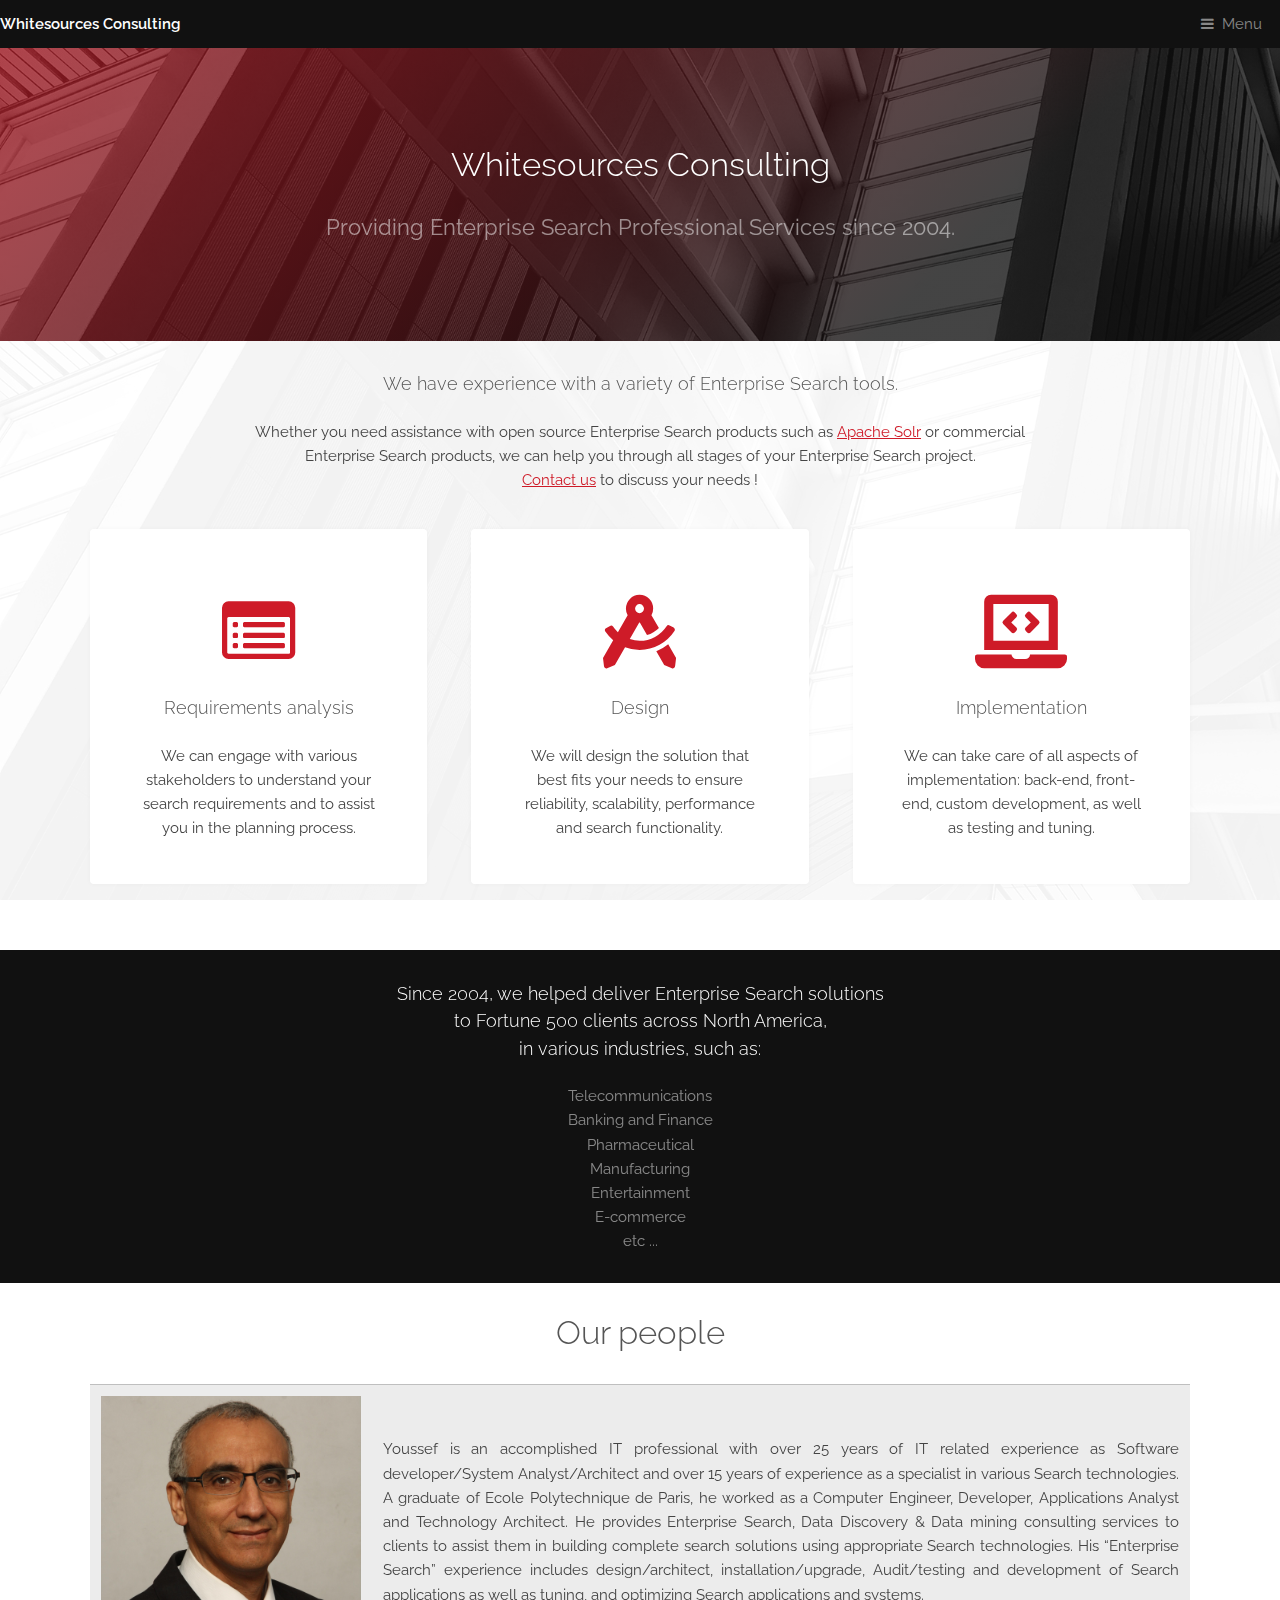
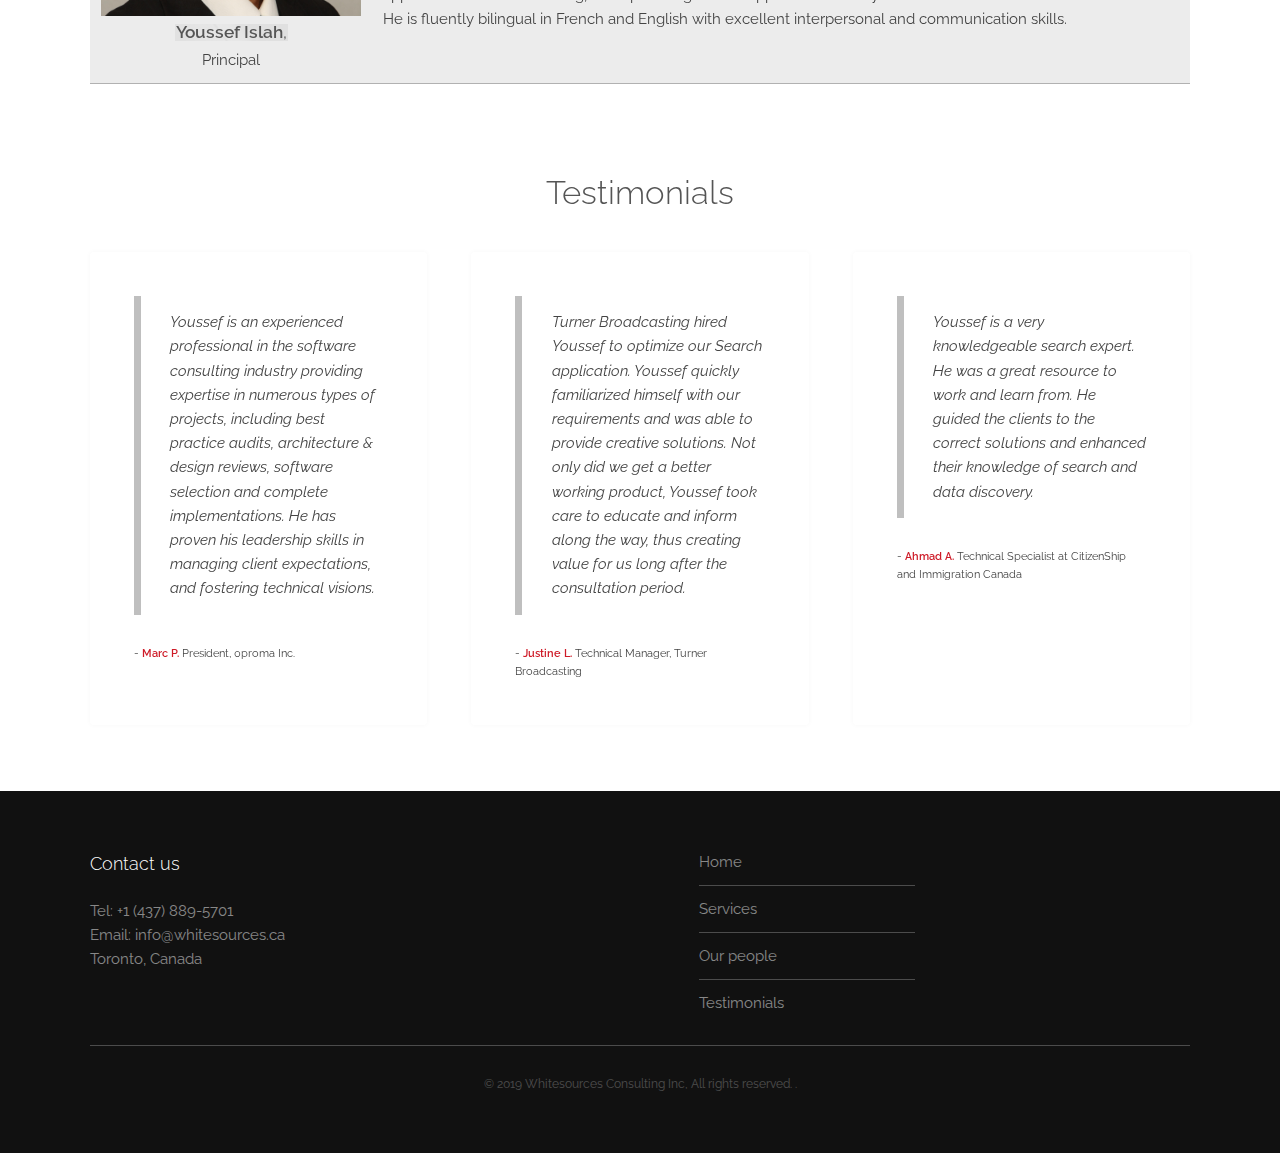
==== windex.html @ 55db1443 "logo" ====
<!DOCTYPE HTML>

<html>
	<head>
		<title>Whitesources Consulting</title>
		<meta charset="utf-8" />
		<meta name="viewport" content="width=device-width, initial-scale=1, user-scalable=no" />
		<meta name="description" content="Providing Enterprise Search Professional Services, Lucidworks Fusion consulting, Apache Solr" />
		<meta name="keywords" content=" Enterprise Search, Lucidworks Fusion, Fusion server, Fusion AI, Fusion Studio, Data ingestion, Machine learning, Entity extractions, Data discovery, Information retrieval, Content indexing, Content Classification" />
		<link rel="stylesheet" href="assets/css/main.css" />
		<link rel="stylesheet" href="https://cdnjs.cloudflare.com/ajax/libs/font-awesome/5.8.2/css/all.css">
	</head>
	<body class="is-preload">

		<!-- Header -->
			<header id="header">
				<a class="logo" href="index.html">Whitesources Consulting</a>
				
				<nav>
					<a href="#menu">Menu</a>
				</nav>
			</header>

		<!-- Nav -->
			<nav id="menu">
				<ul class="links">
					<li><a href="index.html">Home</a></li>
					<li><a href="#services">Services</a></li>
					<li><a href="#people">Our people</a></li>
					<li><a href="#testimonials">Testimonials</a></li>
					<li><a href="#contactus">Contact us</a></li>
				</ul>
			</nav>

		<!-- Banner -->
			<section id="banner">
				<div class="inner">
					<h2>Whitesources Consulting</h2>
					<p>Providing Enterprise Search Professional Services since 2004.</p>
				</div>
			</section>

		<!-- Highlights --><a id="services"></a>
			<section class="wrapper">
				<div class="inner">
					<header class="special">
						
						<h3>We have experience with a variety of Enterprise Search tools.</h3>
					
						<p>Whether you need assistance with open source Enterprise Search products such as <a href="https://lucene.apache.org/solr/">Apache Solr</a> or commercial Enterprise Search products, we can help you through all stages of your Enterprise Search project.</p>
						<p> <a href="#contactus">Contact us</a> to discuss your needs !</p>
					</header>
					<div class="highlights">
						<section>
							<div class="content">
								<header>
									<a href="#" class="icon fa-list-alt"><span class="label">Icon</span></a>
									<h3>Requirements analysis</h3>
								</header>
								<p>We can engage with various stakeholders to understand your search requirements and to assist you in the planning process.</p>
							</div>
						</section>
						<section>
							<div class="content">
								<header>
									<a href="#"  class="icon"><i class="fas fa-drafting-compass"></i><span class="label"></span></a>
									<h3>Design</h3>
								</header>
								<p>We will design the solution that best fits your needs to ensure reliability, scalability, performance and search functionality. </p>
							</div>
						</section>
						<section>
							<div class="content">
								<header>
									<a href="#" class="icon"><i class="fas fa-laptop-code"></i><span class="label"></span></a>
									<h3>Implementation</h3>
								</header>
								<p>We can take care of all aspects of implementation: back-end, front-end, custom development, as well as testing and tuning.</p>
							</div>
						</section>
						
					</div>
				</div>
			</section>

		<!-- CTA -->
			<section id="cta" class="wrapper">
				<div class="inner">
					<h3>Since 2004, we helped deliver Enterprise Search solutions <br>to Fortune 500 clients across North America, <br> in various industries, such as:</h3>
					<p>Telecommunications<br> Banking and Finance <br> Pharmaceutical<br>Manufacturing<br> Entertainment<br> E-commerce <br> etc ...</p>
					
				</div>
			</section>

		<!-- Testimonials --><a id="people"></a>
			<section class="wrapper">

					<div class="inner">
							
							<header class="special">						
								<h2>Our people</h2>
							</header>

						<section>
							<table><row><td>

							<div class="content" style="text-align:center;">
									<!--div class="image"-->
									<img src="images/people.png" width="260" height="220" alt="" />
									<!--/div-->
									<br><img src="images/last.png"/> <br>Principal
							</div></td><td>

						
							<div class="content" style="text-align:justify;">						
									Youssef is an accomplished IT professional with over 25 years of IT related experience as Software developer/System Analyst/Architect and over 15 years of experience as a specialist in various Search technologies.
A graduate of Ecole Polytechnique de Paris, he worked as a Computer Engineer, Developer, Applications Analyst and Technology Architect. He provides Enterprise Search, Data Discovery & Data mining consulting services to clients to assist them in building complete search solutions using appropriate Search technologies. His “Enterprise Search” experience includes design/architect, installation/upgrade, Audit/testing and development of Search applications as well as tuning, and optimizing Search applications and systems.<br>
He is fluently bilingual in French and English with excellent interpersonal and communication skills.</p>
							</div></td></row></table>
						</section>

						<!--section>
							<table><row><td >
							<div class="content" style="text-align:center;">
									<!--div class="image"-->
									<!--img src="images/jawad.jpeg" width="260" height="220" alt="" />
									<!--/div-->
									<!--br><b>Jawad Grar</b> <br>Senior Software Engineer
							</div></td><td >

							<div class="content" style="text-align:justify;">Jawad has more than 10 years experience as a software engineer. He is a Full Stack developer with expertise in frontend and backend development. He also has experience in  all phases of the Software Development and Maintenance Lifecycle, including requirements definition, systems analysis, design, prototyping, building proof of concept, system design, interface implementation, coding, testing, optimizing, document writing and maintenance. He graduated from Laval University with a bachelor in Computer engineering and he has a broad industry experience.<br>
He is fluently bilingual in French and English with excellent interpersonal and communication skills.
							</div></td></row></table>
						</section-->

					</div>
				</div>
			</section>

		<!-- Testimonials --><a id="testimonials"></a>
			<section  class="wrapper">
				<div class="inner">
					<header class="special">
						<h2>Testimonials</h2>
					</header>
					<div class="testimonials">

						<section>
							<div class="content">
								<blockquote>
									<p>Youssef is an experienced professional in the software consulting industry providing expertise in numerous types of projects, including best practice audits, architecture & design reviews, software selection and complete implementations. He has proven his leadership skills in managing client expectations, and fostering technical visions.</p>
								</blockquote>
								<div class="author">
								
									<p class="credit">- <strong>Marc P.</strong> <span>President, 0proma Inc.</span></p>
								</div>
							</div>
						</section>

						<section>
							<div class="content">
								<blockquote>
									<p>Turner Broadcasting hired Youssef to optimize our Search application. Youssef quickly familiarized himself with our requirements and was able to provide creative solutions. Not only did we get a better working product, Youssef took care to educate and inform along the way, thus creating value for us long after the consultation period.</p>
								</blockquote>
								<div class="author">

									<p class="credit">- <strong>Justine L.</strong> <span>Technical Manager, Turner Broadcasting</span></p>
								</div>
							</div>
						</section>

						<section>
							<div class="content">
								<blockquote>
									<p>Youssef is a very knowledgeable search expert. He was a great resource to work and learn from. He guided the clients to the correct solutions and enhanced their knowledge of search and data discovery.</p>
								</blockquote>
								<div class="author">
				
									<p class="credit">- <strong>Ahmad A.</strong> <span>Technical Specialist at CitizenShip and Immigration Canada</span></p>
								</div>
							</div>
						</section>
					</div>
				</div>
			</section>

		<!-- Footer --><a id="contactus"></a>
			<footer id="footer">
				<div class="inner">
					<div class="content">
						<section>
							<h3>Contact us</h3>
							<p>Tel: +1 (437) 889-5701</p>
							<p>Email: info@whitesources.ca</p>
							<p> Toronto, Canada </p>
						</section>
						<section>
							<ul class="alt">
								<li><a href="index.html">Home</a></li>
								<li><a href="#services">Services</a></li>
								<li><a href="#people">Our people</a></li>
								<li><a href="#testimonials">Testimonials</a></li>
							</ul>
						</section>

					</div>
					<div class="copyright">
						&copy; 2019 Whitesources Consulting Inc, All rights reserved.  </a>.
					</div>
				</div>
			</footer>

		<!-- Scripts -->
			<script src="assets/js/jquery.min.js"></script>
			<script src="assets/js/browser.min.js"></script>
			<script src="assets/js/breakpoints.min.js"></script>
			<script src="assets/js/util.js"></script>
			<script src="assets/js/main.js"></script>

	</body>
</html>
---- assets/css/main.css ----
@import url(font-awesome.min.css);
@import url("https://fonts.googleapis.com/css?family=Raleway:200,300,400,500,600");
/*
	Industrious by TEMPLATED
	templated.co @templatedco
	Released for free under the Creative Commons Attribution 3.0 license (templated.co/license)
*/
/* Basic */
@-ms-viewport {
  width: device-width; }
body {
  -ms-overflow-style: scrollbar; }

@media screen and (max-width: 480px) {
  html, body {
    min-width: 320px; } }
html {
  box-sizing: border-box; }

*, *:before, *:after {
  box-sizing: inherit; }

body {
  background: #ffffff; }
  body.is-preload *, body.is-preload *:before, body.is-preload *:after {
    -moz-animation: none !important;
    -webkit-animation: none !important;
    -ms-animation: none !important;
    animation: none !important;
    -moz-transition: none !important;
    -webkit-transition: none !important;
    -ms-transition: none !important;
    transition: none !important; }

html, body, div, span, applet, object,
iframe, h1, h2, h3, h4, h5, h6, p, blockquote,
pre, a, abbr, acronym, address, big, cite,
code, del, dfn, em, img, ins, kbd, q, s, samp,
small, strike, strong, sub, sup, tt, var, b,
u, i, center, dl, dt, dd, ol, ul, li, fieldset,
form, label, legend, table, caption, tbody,
tfoot, thead, tr, th, article, aside,
canvas, details, embed, figure, figcaption,
footer, header, hgroup, menu, nav, output, ruby,
section, summary, time, mark, audio, video {
  margin: 0;
  padding: 0;
  border: 0;
  font-size: 100%;
  font: inherit; }

article, aside, details, figcaption, figure,
footer, header, hgroup, menu, nav, section {
  display: block; }

body {
  line-height: 1; }

ol, ul {
  list-style: none; }

blockquote, q {
  quotes: none; }
  blockquote:before, blockquote:after, q:before, q:after {
    content: '';
    content: none; }

table {
  border-collapse: collapse;
  border-spacing: 0; }

body {
  -webkit-text-size-adjust: none; }

mark {
  background-color: transparent;
  color: inherit; }

input::-moz-focus-inner {
  border: 0;
  padding: 0; }

input, select, textarea {
  -moz-appearance: none;
  -webkit-appearance: none;
  -ms-appearance: none;
  appearance: none; }

/* Typography */
html {
  font-size: 13pt; }
  @media screen and (max-width: 1680px) {
    html {
      font-size: 11pt; } }
  @media screen and (max-width: 980px) {
    html {
      font-size: 12pt; } }
  @media screen and (max-width: 480px) {
    html {
      font-size: 11pt; } }

body {
  background-color: #ffffff;
  color: #444444; }

body, input, select, textarea {
  font-family: "Raleway", Arial, Helvetica, sans-serif;
  font-weight: 400;
  font-size: 1rem;
  line-height: 1.65; }

a {
  -moz-transition: color 0.2s ease-in-out;
  -webkit-transition: color 0.2s ease-in-out;
  -ms-transition: color 0.2s ease-in-out;
  transition: color 0.2s ease-in-out;
  text-decoration: underline; }
  a:hover {
    text-decoration: none; }

strong, b {
  font-weight: 600; }

em, i {
  font-style: italic; }

p {
  margin: 0 0 0 0; }

header.special {
  text-align: center;
  margin-bottom: 2rem; }
  header.special p {
    max-width: 75%;
    margin-left: auto;
    margin-right: auto; }

h1, h2, h3, h4, h5, h6 {
  font-weight: 300;
  line-height: 1.5;
  /* text-transform: uppercase;*/
  margin: 0 0 1.5rem 0; }
  h1 a, h2 a, h3 a, h4 a, h5 a, h6 a {
    color: inherit;
    text-decoration: none; }

h1 {
  font-size: 3rem;
  line-height: 1.2; }

h2 {
  font-size: 2.25rem;
  line-height: 1.3; }

h3 {
  font-size: 1.25rem; }

h4 {
  font-size: 1rem; }

h5 {
  font-size: 0.9rem; }

h6 {
  font-size: 0.7rem; }

@media screen and (max-width: 736px) {
  h1 {
    font-size: 2.75rem;
    line-height: 1.3; }

  h2 {
    font-size: 1.75rem;
    line-height: 1.5; }

  h3 {
    font-size: 1.25rem; } }
sub {
  font-size: 0.8rem;
  position: relative;
  top: 0.5rem; }

sup {
  font-size: 0.8rem;
  position: relative;
  top: -0.5rem; }

blockquote {
  border-left: solid 0.5rem;
  font-style: italic;
  margin: 0 0 2rem 0;
  padding: 1rem 0 1rem 2rem; }

code {
  border-radius: 4px;
  border: solid 1px;
  font-family: "Courier New", monospace;
  font-size: 0.9rem;
  margin: 0 0.25rem;
  padding: 0.25rem 0.65rem; }

pre {
  -webkit-overflow-scrolling: touch;
  font-family: "Courier New", monospace;
  font-size: 0.9rem;
  margin: 0 0 2rem 0; }
  pre code {
    display: block;
    line-height: 1.75;
    padding: 1rem 1.5rem;
    overflow-x: auto; }

hr {
  border: 0;
  border-bottom: solid 1px;
  margin: 2rem 0; }
  hr.major {
    margin: 4rem 0; }

input, select, textarea {
  color: #555555; }

a {
  color: #ce1b28; }

strong, b {
  color: #555555; }

h1, h2, h3, h4, h5, h6 {
  color: #555555; }

blockquote {
  border-left-color: rgba(0, 0, 0, 0.25); }

code {
  background: rgba(0, 0, 0, 0.075);
  border-color: rgba(0, 0, 0, 0.25); }

hr {
  border-bottom-color: rgba(0, 0, 0, 0.25); }

/* Inner */
.inner {
  margin: 0 auto;
  width: 75rem;
  max-width: calc(100% - 6rem); }
  @media screen and (max-width: 480px) {
    .inner {
      max-width: calc(100% - 3rem); } }

/* Button */
input[type="submit"],
input[type="reset"],
input[type="button"],
button,
.button {
  -moz-appearance: none;
  -webkit-appearance: none;
  -ms-appearance: none;
  appearance: none;
  -moz-transition: background-color 0.2s ease-in-out, box-shadow 0.2s ease-in-out, color 0.2s ease-in-out;
  -webkit-transition: background-color 0.2s ease-in-out, box-shadow 0.2s ease-in-out, color 0.2s ease-in-out;
  -ms-transition: background-color 0.2s ease-in-out, box-shadow 0.2s ease-in-out, color 0.2s ease-in-out;
  transition: background-color 0.2s ease-in-out, box-shadow 0.2s ease-in-out, color 0.2s ease-in-out;
  border: 0;
  border-radius: 4px;
  cursor: pointer;
  display: inline-block;
  font-weight: 600;
  height: 3.25rem;
  line-height: 3.25rem;
  padding: 0 1.75rem;
  text-align: center;
  text-decoration: none;
  white-space: nowrap; }
  input[type="submit"].small,
  input[type="reset"].small,
  input[type="button"].small,
  button.small,
  .button.small {
    font-size: 0.8rem;
    height: 2.4375rem;
    line-height: 2.4375rem;
    padding: 0 1.25rem; }
  input[type="submit"].large,
  input[type="reset"].large,
  input[type="button"].large,
  button.large,
  .button.large {
    font-size: 1.35rem;
    height: 4.0625rem;
    line-height: 4.0625rem;
    padding: 0 2rem; }
  input[type="submit"].wide,
  input[type="reset"].wide,
  input[type="button"].wide,
  button.wide,
  .button.wide {
    min-width: 13rem; }
  input[type="submit"].icon:before,
  input[type="reset"].icon:before,
  input[type="button"].icon:before,
  button.icon:before,
  .button.icon:before {
    margin-right: 0.5rem; }
  input[type="submit"].fit,
  input[type="reset"].fit,
  input[type="button"].fit,
  button.fit,
  .button.fit {
    width: 100%; }
  input[type="submit"].disabled, input[type="submit"]:disabled,
  input[type="reset"].disabled,
  input[type="reset"]:disabled,
  input[type="button"].disabled,
  input[type="button"]:disabled,
  button.disabled,
  button:disabled,
  .button.disabled,
  .button:disabled {
    pointer-events: none;
    opacity: 0.25; }

input[type="submit"],
input[type="reset"],
input[type="button"],
button,
.button {
  background-color: transparent;
  box-shadow: inset 0 0 0 1px #555555;
  color: #555555 !important; }
  input[type="submit"]:hover,
  input[type="reset"]:hover,
  input[type="button"]:hover,
  button:hover,
  .button:hover {
    box-shadow: inset 0 0 0 1px #ce1b28;
    color: #ce1b28 !important; }
    input[type="submit"]:hover:active,
    input[type="reset"]:hover:active,
    input[type="button"]:hover:active,
    button:hover:active,
    .button:hover:active {
      background-color: rgba(206, 27, 40, 0.25); }
  input[type="submit"].primary,
  input[type="reset"].primary,
  input[type="button"].primary,
  button.primary,
  .button.primary {
    box-shadow: none;
    background-color: #ce1b28;
    color: #ffffff !important; }
    input[type="submit"].primary:hover,
    input[type="reset"].primary:hover,
    input[type="button"].primary:hover,
    button.primary:hover,
    .button.primary:hover {
      background-color: #e2212f;
      box-shadow: none; }
      input[type="submit"].primary:hover:active,
      input[type="reset"].primary:hover:active,
      input[type="button"].primary:hover:active,
      button.primary:hover:active,
      .button.primary:hover:active {
        background-color: #b71824; }

/* Form */
form {
  margin: 0 0 2rem 0; }

input[type="text"],
input[type="password"],
input[type="email"],
input[type="tel"],
input[type="search"],
input[type="url"],
select,
textarea {
  -moz-appearance: none;
  -webkit-appearance: none;
  -ms-appearance: none;
  appearance: none;
  border-radius: 4px;
  border: none;
  border: solid 1px;
  color: inherit;
  display: block;
  outline: 0;
  padding: 0 1rem;
  text-decoration: none;
  width: 100%; }
  input[type="text"]:invalid,
  input[type="password"]:invalid,
  input[type="email"]:invalid,
  input[type="tel"]:invalid,
  input[type="search"]:invalid,
  input[type="url"]:invalid,
  select:invalid,
  textarea:invalid {
    box-shadow: none; }

label {
  display: block;
  font-size: 1rem;
  font-weight: 600;
  margin: 0 0 1rem 0; }

input[type="text"],
input[type="password"],
input[type="email"],
input[type="tel"],
input[type="search"],
input[type="url"] {
  height: 3.25rem; }

select {
  background-size: 1.25rem;
  background-repeat: no-repeat;
  background-position: calc(100% - 1rem) center;
  height: 3.25rem;
  padding-right: 3.25rem;
  text-overflow: ellipsis; }
  select:focus::-ms-value {
    background-color: transparent; }
  select::-ms-expand {
    display: none; }

textarea {
  padding: 0.75rem 1rem; }

input[type="checkbox"],
input[type="radio"] {
  -moz-appearance: none;
  -webkit-appearance: none;
  -ms-appearance: none;
  appearance: none;
  display: block;
  float: left;
  margin-right: -2rem;
  opacity: 0;
  width: 1rem;
  z-index: -1; }
  input[type="checkbox"] + label,
  input[type="radio"] + label {
    text-decoration: none;
    cursor: pointer;
    display: inline-block;
    font-size: 1rem;
    font-weight: 400;
    padding-left: 2.825rem;
    padding-right: 0.875rem;
    position: relative; }
    input[type="checkbox"] + label:before,
    input[type="radio"] + label:before {
      -moz-osx-font-smoothing: grayscale;
      -webkit-font-smoothing: antialiased;
      font-family: FontAwesome;
      font-style: normal;
      font-weight: normal;
      text-transform: none !important; }
    input[type="checkbox"] + label:before,
    input[type="radio"] + label:before {
      border-radius: 4px;
      border: solid 1px;
      content: '';
      display: inline-block;
      height: 1.95rem;
      left: 0;
      line-height: 1.86875rem;
      position: absolute;
      text-align: center;
      top: -0.1625rem;
      width: 1.95rem; }
  input[type="checkbox"]:checked + label:before,
  input[type="radio"]:checked + label:before {
    content: '\f00c'; }

input[type="checkbox"] + label:before {
  border-radius: 4px; }

input[type="radio"] + label:before {
  border-radius: 100%; }

::-webkit-input-placeholder {
  opacity: 1.0; }

:-moz-placeholder {
  opacity: 1.0; }

::-moz-placeholder {
  opacity: 1.0; }

:-ms-input-placeholder {
  opacity: 1.0; }

label {
  color: #555555; }

input[type="text"],
input[type="password"],
input[type="email"],
input[type="tel"],
input[type="search"],
input[type="url"],
select,
textarea {
  background-color: rgba(0, 0, 0, 0.075);
  border-color: rgba(0, 0, 0, 0.25); }
  input[type="text"]:focus,
  input[type="password"]:focus,
  input[type="email"]:focus,
  input[type="tel"]:focus,
  input[type="search"]:focus,
  input[type="url"]:focus,
  select:focus,
  textarea:focus {
    border-color: #ce1b28;
    box-shadow: 0 0 0 1px #ce1b28; }

select {
  background-image: url("data:image/svg+xml;charset=utf8,%3Csvg xmlns='http://www.w3.org/2000/svg' width='40' height='40' preserveAspectRatio='none' viewBox='0 0 40 40'%3E%3Cpath d='M9.4,12.3l10.4,10.4l10.4-10.4c0.2-0.2,0.5-0.4,0.9-0.4c0.3,0,0.6,0.1,0.9,0.4l3.3,3.3c0.2,0.2,0.4,0.5,0.4,0.9 c0,0.4-0.1,0.6-0.4,0.9L20.7,31.9c-0.2,0.2-0.5,0.4-0.9,0.4c-0.3,0-0.6-0.1-0.9-0.4L4.3,17.3c-0.2-0.2-0.4-0.5-0.4-0.9 c0-0.4,0.1-0.6,0.4-0.9l3.3-3.3c0.2-0.2,0.5-0.4,0.9-0.4S9.1,12.1,9.4,12.3z' fill='rgba(0, 0, 0, 0.25)' /%3E%3C/svg%3E"); }
  select option {
    color: #444444;
    background-color: #ffffff; }

input[type="checkbox"] + label,
input[type="radio"] + label {
  color: #444444; }
  input[type="checkbox"] + label:before,
  input[type="radio"] + label:before {
    background: rgba(0, 0, 0, 0.075);
    border-color: rgba(0, 0, 0, 0.25); }
input[type="checkbox"]:checked + label:before,
input[type="radio"]:checked + label:before {
  background-color: #ce1b28;
  border-color: #ce1b28;
  color: #ffffff; }
input[type="checkbox"]:focus + label:before,
input[type="radio"]:focus + label:before {
  border-color: #ce1b28;
  box-shadow: 0 0 0 1px #ce1b28; }

::-webkit-input-placeholder {
  color: #bbbbbb !important; }

:-moz-placeholder {
  color: #bbbbbb !important; }

::-moz-placeholder {
  color: #bbbbbb !important; }

:-ms-input-placeholder {
  color: #bbbbbb !important; }

/* List */
ol {
  list-style: decimal;
  margin: 0 0 2rem 0;
  padding-left: 1.25rem; }
  ol li {
    padding-left: 0.25rem; }

ul {
  list-style: disc;
  margin: 0 0 2rem 0;
  padding-left: 1rem; }
  ul li {
    padding-left: 0.325rem; }
  ul.plain {
    list-style: none;
    padding-left: 0; }
    ul.plain li {
      margin-bottom: 1rem; }
      ul.plain li .icon {
        border-radius: 4px;
        color: #ffffff;
        display: inline-block;
        margin-right: 1rem;
        text-align: center;
        width: 2rem;
        height: 2rem;
        line-height: 2rem;
        background: rgba(0, 0, 0, 0.5); }
  ul.alt {
    list-style: none;
    padding-left: 0; }
    ul.alt li {
      border-top: solid 1px;
      padding: 0.75rem 0; }
      ul.alt li:first-child {
        border-top: 0;
        padding-top: 0; }
      ul.alt li:last-child {
        padding-bottom: 0; }

dl {
  margin: 0 0 2rem 0; }
  dl dt {
    display: block;
    font-weight: 600;
    margin: 0 0 1rem 0; }
  dl dd {
    margin-left: 1.5rem; }

ul.alt li {
  border-top-color: rgba(0, 0, 0, 0.25); }

/* Table */
.table-wrapper {
  -webkit-overflow-scrolling: touch;
  overflow-x: auto; }

table {
  margin: 0 0 2rem 0;
  width: 100%; }
  table tbody tr {
    border: solid 1px;
    border-left: 0;
    border-right: 0; }
  table td {
    padding: 0.75rem 0.75rem; }
  table th {
    font-size: 0.9rem;
    font-weight: 600;
    padding: 0 0.75rem 0.75rem 0.75rem;
    text-align: left; }
  table thead {
    border-bottom: solid 2px; }
  table tfoot {
    border-top: solid 2px; }
  table.alt {
    border-collapse: separate; }
    table.alt tbody tr td {
      border: solid 1px;
      border-left-width: 0;
      border-top-width: 0; }
      table.alt tbody tr td:first-child {
        border-left-width: 1px; }
    table.alt tbody tr:first-child td {
      border-top-width: 1px; }
    table.alt thead {
      border-bottom: 0; }
    table.alt tfoot {
      border-top: 0; }

table tbody tr {
  border-color: rgba(0, 0, 0, 0.25); }
  table tbody tr:nth-child(2n + 1) {
    background-color: rgba(0, 0, 0, 0.075); }
table th {
  color: #555555; }
table thead {
  border-bottom-color: rgba(0, 0, 0, 0.25); }
table tfoot {
  border-top-color: rgba(0, 0, 0, 0.25); }
table.alt tbody tr td {
  border-color: rgba(0, 0, 0, 0.25); }

/* Highlights */
.highlights {
  width: 100%;
  margin: 2.5rem 0;
  display: -moz-flex;
  display: -webkit-flex;
  display: -ms-flex;
  display: flex;
  -moz-flex-wrap: wrap;
  -webkit-flex-wrap: wrap;
  -ms-flex-wrap: wrap;
  flex-wrap: wrap;
  -moz-align-items: -moz-stretch;
  -webkit-align-items: -webkit-stretch;
  -ms-align-items: -ms-stretch;
  align-items: stretch; }
  .highlights > * {
    -moz-flex-shrink: 1;
    -webkit-flex-shrink: 1;
    -ms-flex-shrink: 1;
    flex-shrink: 1;
    -moz-flex-grow: 0;
    -webkit-flex-grow: 0;
    -ms-flex-grow: 0;
    flex-grow: 0; }
  .highlights > * {
    width: 33.3333333333%; }
  .highlights > * {
    padding: 1.5rem;
    width: calc(33.3333333333% + 1rem); }
  .highlights > :nth-child(-n + 3) {
    padding-top: 0; }
  .highlights > :nth-last-child(-n + 3) {
    padding-bottom: 0; }
  .highlights > :nth-child(3n + 1) {
    padding-left: 0; }
  .highlights > :nth-child(3n) {
    padding-right: 0; }
  .highlights > :nth-child(3n + 1),
  .highlights > :nth-child(3n) {
    width: calc(33.3333333333% + -0.5rem); }
  .highlights .content {
    border-radius: 4px;
    height: 100%;
    padding: 3rem;
    text-align: center; }
    .highlights .content .icon {
      font-size: 5rem; }
  .highlights > div > :last-child {
    margin-bottom: 0; }
  @media screen and (max-width: 980px) {
    .highlights > * {
      width: 50%; }
    .highlights > * {
      padding: 1rem;
      width: calc(33.3333333333% + 0.6666666667rem); }
    .highlights > :nth-child(-n + 3) {
      padding-top: 1rem; }
    .highlights > :nth-last-child(-n + 3) {
      padding-bottom: 1rem; }
    .highlights > :nth-child(3n + 1) {
      padding-left: 1rem; }
    .highlights > :nth-child(3n) {
      padding-right: 1rem; }
    .highlights > :nth-child(3n + 1),
    .highlights > :nth-child(3n) {
      padding: 1rem;
      width: calc(50% + 1rem); }
    .highlights > * {
      padding: 1rem;
      width: calc(50% + 1rem); }
    .highlights > :nth-child(-n + 2) {
      padding-top: 0; }
    .highlights > :nth-last-child(-n + 2) {
      padding-bottom: 0; }
    .highlights > :nth-child(2n + 1) {
      padding-left: 0; }
    .highlights > :nth-child(2n) {
      padding-right: 0; }
    .highlights > :nth-child(2n + 1),
    .highlights > :nth-child(2n) {
      width: calc(50% + 0rem); }
    .highlights .content {
      padding: 2rem; } }
  @media screen and (max-width: 736px) {
    .highlights > * {
      width: 100%; }
    .highlights > * {
      padding: 1rem;
      width: calc(33.3333333333% + 0.6666666667rem); }
    .highlights > :nth-child(-n + 3) {
      padding-top: 1rem; }
    .highlights > :nth-last-child(-n + 3) {
      padding-bottom: 1rem; }
    .highlights > :nth-child(3n + 1) {
      padding-left: 1rem; }
    .highlights > :nth-child(3n) {
      padding-right: 1rem; }
    .highlights > :nth-child(3n + 1),
    .highlights > :nth-child(3n) {
      padding: 1rem;
      width: calc(100% + 2rem); }
    .highlights > * {
      padding: 1rem;
      width: calc(50% + 1rem); }
    .highlights > :nth-child(-n + 2) {
      padding-top: 1rem; }
    .highlights > :nth-last-child(-n + 2) {
      padding-bottom: 1rem; }
    .highlights > :nth-child(2n + 1) {
      padding-left: 1rem; }
    .highlights > :nth-child(2n) {
      padding-right: 1rem; }
    .highlights > :nth-child(2n + 1),
    .highlights > :nth-child(2n) {
      padding: 1rem;
      width: calc(100% + 2rem); }
    .highlights > * {
      padding: 1rem;
      width: calc(100% + 2rem); }
    .highlights > :nth-child(-n + 1) {
      padding-top: 0; }
    .highlights > :nth-last-child(-n + 1) {
      padding-bottom: 0; }
    .highlights > :nth-child(1n + 1) {
      padding-left: 0; }
    .highlights > :nth-child(1n) {
      padding-right: 0; }
    .highlights > :nth-child(1n + 1),
    .highlights > :nth-child(1n) {
      width: calc(100% + 1rem); } }

.highlights .content {
  background: #ffffff;
  box-shadow: 0px 0px 4px 1px rgba(0, 0, 0, 0.025); }

/* Testimonials */
.testimonials {
  margin: 2.5rem 0;
  width: 100%;
  display: -moz-flex;
  display: -webkit-flex;
  display: -ms-flex;
  display: flex;
  -moz-flex-wrap: wrap;
  -webkit-flex-wrap: wrap;
  -ms-flex-wrap: wrap;
  flex-wrap: wrap;
  -moz-align-items: -moz-stretch;
  -webkit-align-items: -webkit-stretch;
  -ms-align-items: -ms-stretch;
  align-items: stretch; }
  .testimonials > * {
    -moz-flex-shrink: 1;
    -webkit-flex-shrink: 1;
    -ms-flex-shrink: 1;
    flex-shrink: 1;
    -moz-flex-grow: 0;
    -webkit-flex-grow: 0;
    -ms-flex-grow: 0;
    flex-grow: 0; }
  .testimonials > * {
    width: 33.3333333333%; }
  .testimonials > * {
    padding: 1.5rem;
    width: calc(33.3333333333% + 1rem); }
  .testimonials > :nth-child(-n + 3) {
    padding-top: 0; }
  .testimonials > :nth-last-child(-n + 3) {
    padding-bottom: 0; }
  .testimonials > :nth-child(3n + 1) {
    padding-left: 0; }
  .testimonials > :nth-child(3n) {
    padding-right: 0; }
  .testimonials > :nth-child(3n + 1),
  .testimonials > :nth-child(3n) {
    width: calc(33.3333333333% + -0.5rem); }
  .testimonials .content {
    border-radius: 4px;
    height: 100%;
    padding: 3rem; }
    .testimonials .content .author {
      display: -moz-flex;
      display: -webkit-flex;
      display: -ms-flex;
      display: flex;
      -moz-align-items: center;
      -webkit-align-items: center;
      -ms-align-items: center;
      align-items: center; }
      .testimonials .content .author blockquote {
        margin: 0; }
      .testimonials .content .author .image {
        margin-right: 2rem;
        width: 20%; }
        .testimonials .content .author .image img {
          border-radius: 100%;
          max-width: 100%; }
    .testimonials .content .credit {
      font-size: 0.75rem; }
    .testimonials .content p:last-child {
      margin: 0; }
  .testimonials > div > :last-child {
    margin-bottom: 0; }
  @media screen and (max-width: 980px) {
    .testimonials > * {
      width: 50%; }
    .testimonials > * {
      padding: 1rem;
      width: calc(33.3333333333% + 0.6666666667rem); }
    .testimonials > :nth-child(-n + 3) {
      padding-top: 1rem; }
    .testimonials > :nth-last-child(-n + 3) {
      padding-bottom: 1rem; }
    .testimonials > :nth-child(3n + 1) {
      padding-left: 1rem; }
    .testimonials > :nth-child(3n) {
      padding-right: 1rem; }
    .testimonials > :nth-child(3n + 1),
    .testimonials > :nth-child(3n) {
      padding: 1rem;
      width: calc(50% + 1rem); }
    .testimonials > * {
      padding: 1rem;
      width: calc(50% + 1rem); }
    .testimonials > :nth-child(-n + 2) {
      padding-top: 0; }
    .testimonials > :nth-last-child(-n + 2) {
      padding-bottom: 0; }
    .testimonials > :nth-child(2n + 1) {
      padding-left: 0; }
    .testimonials > :nth-child(2n) {
      padding-right: 0; }
    .testimonials > :nth-child(2n + 1),
    .testimonials > :nth-child(2n) {
      width: calc(50% + 0rem); }
    .testimonials .content {
      padding: 2rem; } }
  @media screen and (max-width: 736px) {
    .testimonials > * {
      width: 100%; }
    .testimonials > * {
      padding: 1rem;
      width: calc(33.3333333333% + 0.6666666667rem); }
    .testimonials > :nth-child(-n + 3) {
      padding-top: 1rem; }
    .testimonials > :nth-last-child(-n + 3) {
      padding-bottom: 1rem; }
    .testimonials > :nth-child(3n + 1) {
      padding-left: 1rem; }
    .testimonials > :nth-child(3n) {
      padding-right: 1rem; }
    .testimonials > :nth-child(3n + 1),
    .testimonials > :nth-child(3n) {
      padding: 1rem;
      width: calc(100% + 2rem); }
    .testimonials > * {
      padding: 1rem;
      width: calc(50% + 1rem); }
    .testimonials > :nth-child(-n + 2) {
      padding-top: 1rem; }
    .testimonials > :nth-last-child(-n + 2) {
      padding-bottom: 1rem; }
    .testimonials > :nth-child(2n + 1) {
      padding-left: 1rem; }
    .testimonials > :nth-child(2n) {
      padding-right: 1rem; }
    .testimonials > :nth-child(2n + 1),
    .testimonials > :nth-child(2n) {
      padding: 1rem;
      width: calc(100% + 2rem); }
    .testimonials > * {
      padding: 1rem;
      width: calc(100% + 2rem); }
    .testimonials > :nth-child(-n + 1) {
      padding-top: 0; }
    .testimonials > :nth-last-child(-n + 1) {
      padding-bottom: 0; }
    .testimonials > :nth-child(1n + 1) {
      padding-left: 0; }
    .testimonials > :nth-child(1n) {
      padding-right: 0; }
    .testimonials > :nth-child(1n + 1),
    .testimonials > :nth-child(1n) {
      width: calc(100% + 1rem); } }

.testimonials .content {
  background: #ffffff;
  box-shadow: 0px 0px 4px 1px rgba(0, 0, 0, 0.025); }
  .testimonials .content .credit strong {
    color: #ce1b28; }

/* Actions */
ul.actions {
  display: -moz-flex;
  display: -webkit-flex;
  display: -ms-flex;
  display: flex;
  cursor: default;
  list-style: none;
  margin-left: -1rem;
  padding-left: 0; }
  ul.actions li {
    padding: 0 0 0 1rem;
    vertical-align: middle; }
  ul.actions.special {
    -moz-justify-content: center;
    -webkit-justify-content: center;
    -ms-justify-content: center;
    justify-content: center;
    width: calc(100% + 1rem); }
  ul.actions.stacked {
    -moz-flex-direction: column;
    -webkit-flex-direction: column;
    -ms-flex-direction: column;
    flex-direction: column;
    margin-left: 0; }
    ul.actions.stacked li {
      padding: 1.3rem 0 0 0; }
      ul.actions.stacked li:first-child {
        padding-top: 0; }
  ul.actions.fit {
    width: calc(100% + 1rem); }
    ul.actions.fit li {
      -moz-flex-grow: 1;
      -webkit-flex-grow: 1;
      -ms-flex-grow: 1;
      flex-grow: 1;
      -moz-flex-shrink: 1;
      -webkit-flex-shrink: 1;
      -ms-flex-shrink: 1;
      flex-shrink: 1;
      width: 100%; }
      ul.actions.fit li > * {
        width: 100%; }
    ul.actions.fit.stacked {
      width: 100%; }
  @media screen and (max-width: 480px) {
    ul.actions:not(.fixed) {
      -moz-flex-direction: column;
      -webkit-flex-direction: column;
      -ms-flex-direction: column;
      flex-direction: column;
      margin-left: 0;
      width: 100% !important; }
      ul.actions:not(.fixed) li {
        -moz-flex-grow: 1;
        -webkit-flex-grow: 1;
        -ms-flex-grow: 1;
        flex-grow: 1;
        -moz-flex-shrink: 1;
        -webkit-flex-shrink: 1;
        -ms-flex-shrink: 1;
        flex-shrink: 1;
        padding: 1rem 0 0 0;
        text-align: center;
        width: 100%; }
        ul.actions:not(.fixed) li > * {
          width: 100%; }
        ul.actions:not(.fixed) li:first-child {
          padding-top: 0; }
        ul.actions:not(.fixed) li input[type="submit"],
        ul.actions:not(.fixed) li input[type="reset"],
        ul.actions:not(.fixed) li input[type="button"],
        ul.actions:not(.fixed) li button,
        ul.actions:not(.fixed) li .button {
          width: 100%; }
          ul.actions:not(.fixed) li input[type="submit"].icon:before,
          ul.actions:not(.fixed) li input[type="reset"].icon:before,
          ul.actions:not(.fixed) li input[type="button"].icon:before,
          ul.actions:not(.fixed) li button.icon:before,
          ul.actions:not(.fixed) li .button.icon:before {
            margin-left: -0.5rem; } }

/* Grid */
.row {
  display: flex;
  flex-wrap: wrap;
  box-sizing: border-box; }
  .row > * {
    box-sizing: border-box; }
  .row.gtr-uniform > * > :last-child {
    margin-bottom: 0; }

.row > .imp {
  order: -1; }
.row > .col-1 {
  width: 8.3333333333%; }
.row > .off-1 {
  margin-left: 8.3333333333%; }
.row > .col-2 {
  width: 16.6666666667%; }
.row > .off-2 {
  margin-left: 16.6666666667%; }
.row > .col-3 {
  width: 25%; }
.row > .off-3 {
  margin-left: 25%; }
.row > .col-4 {
  width: 33.3333333333%; }
.row > .off-4 {
  margin-left: 33.3333333333%; }
.row > .col-5 {
  width: 41.6666666667%; }
.row > .off-5 {
  margin-left: 41.6666666667%; }
.row > .col-6 {
  width: 50%; }
.row > .off-6 {
  margin-left: 50%; }
.row > .col-7 {
  width: 58.3333333333%; }
.row > .off-7 {
  margin-left: 58.3333333333%; }
.row > .col-8 {
  width: 66.6666666667%; }
.row > .off-8 {
  margin-left: 66.6666666667%; }
.row > .col-9 {
  width: 75%; }
.row > .off-9 {
  margin-left: 75%; }
.row > .col-10 {
  width: 83.3333333333%; }
.row > .off-10 {
  margin-left: 83.3333333333%; }
.row > .col-11 {
  width: 91.6666666667%; }
.row > .off-11 {
  margin-left: 91.6666666667%; }
.row > .col-12 {
  width: 100%; }
.row > .off-12 {
  margin-left: 100%; }
.row.gtr-0 {
  margin-top: 0;
  margin-left: 0rem; }
  .row.gtr-0 > * {
    padding: 0 0 0 0rem; }
  .row.gtr-0.gtr-uniform {
    margin-top: 0rem; }
    .row.gtr-0.gtr-uniform > * {
      padding-top: 0rem; }
.row.gtr-25 {
  margin-top: 0;
  margin-left: -0.75rem; }
  .row.gtr-25 > * {
    padding: 0 0 0 0.75rem; }
  .row.gtr-25.gtr-uniform {
    margin-top: -0.75rem; }
    .row.gtr-25.gtr-uniform > * {
      padding-top: 0.75rem; }
.row.gtr-50 {
  margin-top: 0;
  margin-left: -1.5rem; }
  .row.gtr-50 > * {
    padding: 0 0 0 1.5rem; }
  .row.gtr-50.gtr-uniform {
    margin-top: -1.5rem; }
    .row.gtr-50.gtr-uniform > * {
      padding-top: 1.5rem; }
.row {
  margin-top: 0;
  margin-left: -3rem; }
  .row > * {
    padding: 0 0 0 3rem; }
  .row.gtr-uniform {
    margin-top: -3rem; }
    .row.gtr-uniform > * {
      padding-top: 3rem; }
.row.gtr-150 {
  margin-top: 0;
  margin-left: -4.5rem; }
  .row.gtr-150 > * {
    padding: 0 0 0 4.5rem; }
  .row.gtr-150.gtr-uniform {
    margin-top: -4.5rem; }
    .row.gtr-150.gtr-uniform > * {
      padding-top: 4.5rem; }
.row.gtr-200 {
  margin-top: 0;
  margin-left: -6rem; }
  .row.gtr-200 > * {
    padding: 0 0 0 6rem; }
  .row.gtr-200.gtr-uniform {
    margin-top: -6rem; }
    .row.gtr-200.gtr-uniform > * {
      padding-top: 6rem; }

@media screen and (max-width: 1680px) {
  .row {
    display: flex;
    flex-wrap: wrap;
    box-sizing: border-box; }
    .row > * {
      box-sizing: border-box; }
    .row.gtr-uniform > * > :last-child {
      margin-bottom: 0; }

  .row > .imp-xlarge {
    order: -1; }
  .row > .col-1-xlarge {
    width: 8.3333333333%; }
  .row > .off-1-xlarge {
    margin-left: 8.3333333333%; }
  .row > .col-2-xlarge {
    width: 16.6666666667%; }
  .row > .off-2-xlarge {
    margin-left: 16.6666666667%; }
  .row > .col-3-xlarge {
    width: 25%; }
  .row > .off-3-xlarge {
    margin-left: 25%; }
  .row > .col-4-xlarge {
    width: 33.3333333333%; }
  .row > .off-4-xlarge {
    margin-left: 33.3333333333%; }
  .row > .col-5-xlarge {
    width: 41.6666666667%; }
  .row > .off-5-xlarge {
    margin-left: 41.6666666667%; }
  .row > .col-6-xlarge {
    width: 50%; }
  .row > .off-6-xlarge {
    margin-left: 50%; }
  .row > .col-7-xlarge {
    width: 58.3333333333%; }
  .row > .off-7-xlarge {
    margin-left: 58.3333333333%; }
  .row > .col-8-xlarge {
    width: 66.6666666667%; }
  .row > .off-8-xlarge {
    margin-left: 66.6666666667%; }
  .row > .col-9-xlarge {
    width: 75%; }
  .row > .off-9-xlarge {
    margin-left: 75%; }
  .row > .col-10-xlarge {
    width: 83.3333333333%; }
  .row > .off-10-xlarge {
    margin-left: 83.3333333333%; }
  .row > .col-11-xlarge {
    width: 91.6666666667%; }
  .row > .off-11-xlarge {
    margin-left: 91.6666666667%; }
  .row > .col-12-xlarge {
    width: 100%; }
  .row > .off-12-xlarge {
    margin-left: 100%; }
  .row.gtr-0 {
    margin-top: 0;
    margin-left: 0rem; }
    .row.gtr-0 > * {
      padding: 0 0 0 0rem; }
    .row.gtr-0.gtr-uniform {
      margin-top: 0rem; }
      .row.gtr-0.gtr-uniform > * {
        padding-top: 0rem; }
  .row.gtr-25 {
    margin-top: 0;
    margin-left: -0.75rem; }
    .row.gtr-25 > * {
      padding: 0 0 0 0.75rem; }
    .row.gtr-25.gtr-uniform {
      margin-top: -0.75rem; }
      .row.gtr-25.gtr-uniform > * {
        padding-top: 0.75rem; }
  .row.gtr-50 {
    margin-top: 0;
    margin-left: -1.5rem; }
    .row.gtr-50 > * {
      padding: 0 0 0 1.5rem; }
    .row.gtr-50.gtr-uniform {
      margin-top: -1.5rem; }
      .row.gtr-50.gtr-uniform > * {
        padding-top: 1.5rem; }
  .row {
    margin-top: 0;
    margin-left: -3rem; }
    .row > * {
      padding: 0 0 0 3rem; }
    .row.gtr-uniform {
      margin-top: -3rem; }
      .row.gtr-uniform > * {
        padding-top: 3rem; }
  .row.gtr-150 {
    margin-top: 0;
    margin-left: -4.5rem; }
    .row.gtr-150 > * {
      padding: 0 0 0 4.5rem; }
    .row.gtr-150.gtr-uniform {
      margin-top: -4.5rem; }
      .row.gtr-150.gtr-uniform > * {
        padding-top: 4.5rem; }
  .row.gtr-200 {
    margin-top: 0;
    margin-left: -6rem; }
    .row.gtr-200 > * {
      padding: 0 0 0 6rem; }
    .row.gtr-200.gtr-uniform {
      margin-top: -6rem; }
      .row.gtr-200.gtr-uniform > * {
        padding-top: 6rem; } }
@media screen and (max-width: 1280px) {
  .row {
    display: flex;
    flex-wrap: wrap;
    box-sizing: border-box; }
    .row > * {
      box-sizing: border-box; }
    .row.gtr-uniform > * > :last-child {
      margin-bottom: 0; }

  .row > .imp-large {
    order: -1; }
  .row > .col-1-large {
    width: 8.3333333333%; }
  .row > .off-1-large {
    margin-left: 8.3333333333%; }
  .row > .col-2-large {
    width: 16.6666666667%; }
  .row > .off-2-large {
    margin-left: 16.6666666667%; }
  .row > .col-3-large {
    width: 25%; }
  .row > .off-3-large {
    margin-left: 25%; }
  .row > .col-4-large {
    width: 33.3333333333%; }
  .row > .off-4-large {
    margin-left: 33.3333333333%; }
  .row > .col-5-large {
    width: 41.6666666667%; }
  .row > .off-5-large {
    margin-left: 41.6666666667%; }
  .row > .col-6-large {
    width: 50%; }
  .row > .off-6-large {
    margin-left: 50%; }
  .row > .col-7-large {
    width: 58.3333333333%; }
  .row > .off-7-large {
    margin-left: 58.3333333333%; }
  .row > .col-8-large {
    width: 66.6666666667%; }
  .row > .off-8-large {
    margin-left: 66.6666666667%; }
  .row > .col-9-large {
    width: 75%; }
  .row > .off-9-large {
    margin-left: 75%; }
  .row > .col-10-large {
    width: 83.3333333333%; }
  .row > .off-10-large {
    margin-left: 83.3333333333%; }
  .row > .col-11-large {
    width: 91.6666666667%; }
  .row > .off-11-large {
    margin-left: 91.6666666667%; }
  .row > .col-12-large {
    width: 100%; }
  .row > .off-12-large {
    margin-left: 100%; }
  .row.gtr-0 {
    margin-top: 0;
    margin-left: 0rem; }
    .row.gtr-0 > * {
      padding: 0 0 0 0rem; }
    .row.gtr-0.gtr-uniform {
      margin-top: 0rem; }
      .row.gtr-0.gtr-uniform > * {
        padding-top: 0rem; }
  .row.gtr-25 {
    margin-top: 0;
    margin-left: -0.375rem; }
    .row.gtr-25 > * {
      padding: 0 0 0 0.375rem; }
    .row.gtr-25.gtr-uniform {
      margin-top: -0.375rem; }
      .row.gtr-25.gtr-uniform > * {
        padding-top: 0.375rem; }
  .row.gtr-50 {
    margin-top: 0;
    margin-left: -0.75rem; }
    .row.gtr-50 > * {
      padding: 0 0 0 0.75rem; }
    .row.gtr-50.gtr-uniform {
      margin-top: -0.75rem; }
      .row.gtr-50.gtr-uniform > * {
        padding-top: 0.75rem; }
  .row {
    margin-top: 0;
    margin-left: -1.5rem; }
    .row > * {
      padding: 0 0 0 1.5rem; }
    .row.gtr-uniform {
      margin-top: -1.5rem; }
      .row.gtr-uniform > * {
        padding-top: 1.5rem; }
  .row.gtr-150 {
    margin-top: 0;
    margin-left: -2.25rem; }
    .row.gtr-150 > * {
      padding: 0 0 0 2.25rem; }
    .row.gtr-150.gtr-uniform {
      margin-top: -2.25rem; }
      .row.gtr-150.gtr-uniform > * {
        padding-top: 2.25rem; }
  .row.gtr-200 {
    margin-top: 0;
    margin-left: -3rem; }
    .row.gtr-200 > * {
      padding: 0 0 0 3rem; }
    .row.gtr-200.gtr-uniform {
      margin-top: -3rem; }
      .row.gtr-200.gtr-uniform > * {
        padding-top: 3rem; } }
@media screen and (max-width: 980px) {
  .row {
    display: flex;
    flex-wrap: wrap;
    box-sizing: border-box; }
    .row > * {
      box-sizing: border-box; }
    .row.gtr-uniform > * > :last-child {
      margin-bottom: 0; }

  .row > .imp-medium {
    order: -1; }
  .row > .col-1-medium {
    width: 8.3333333333%; }
  .row > .off-1-medium {
    margin-left: 8.3333333333%; }
  .row > .col-2-medium {
    width: 16.6666666667%; }
  .row > .off-2-medium {
    margin-left: 16.6666666667%; }
  .row > .col-3-medium {
    width: 25%; }
  .row > .off-3-medium {
    margin-left: 25%; }
  .row > .col-4-medium {
    width: 33.3333333333%; }
  .row > .off-4-medium {
    margin-left: 33.3333333333%; }
  .row > .col-5-medium {
    width: 41.6666666667%; }
  .row > .off-5-medium {
    margin-left: 41.6666666667%; }
  .row > .col-6-medium {
    width: 50%; }
  .row > .off-6-medium {
    margin-left: 50%; }
  .row > .col-7-medium {
    width: 58.3333333333%; }
  .row > .off-7-medium {
    margin-left: 58.3333333333%; }
  .row > .col-8-medium {
    width: 66.6666666667%; }
  .row > .off-8-medium {
    margin-left: 66.6666666667%; }
  .row > .col-9-medium {
    width: 75%; }
  .row > .off-9-medium {
    margin-left: 75%; }
  .row > .col-10-medium {
    width: 83.3333333333%; }
  .row > .off-10-medium {
    margin-left: 83.3333333333%; }
  .row > .col-11-medium {
    width: 91.6666666667%; }
  .row > .off-11-medium {
    margin-left: 91.6666666667%; }
  .row > .col-12-medium {
    width: 100%; }
  .row > .off-12-medium {
    margin-left: 100%; }
  .row.gtr-0 {
    margin-top: 0;
    margin-left: 0rem; }
    .row.gtr-0 > * {
      padding: 0 0 0 0rem; }
    .row.gtr-0.gtr-uniform {
      margin-top: 0rem; }
      .row.gtr-0.gtr-uniform > * {
        padding-top: 0rem; }
  .row.gtr-25 {
    margin-top: 0;
    margin-left: -0.375rem; }
    .row.gtr-25 > * {
      padding: 0 0 0 0.375rem; }
    .row.gtr-25.gtr-uniform {
      margin-top: -0.375rem; }
      .row.gtr-25.gtr-uniform > * {
        padding-top: 0.375rem; }
  .row.gtr-50 {
    margin-top: 0;
    margin-left: -0.75rem; }
    .row.gtr-50 > * {
      padding: 0 0 0 0.75rem; }
    .row.gtr-50.gtr-uniform {
      margin-top: -0.75rem; }
      .row.gtr-50.gtr-uniform > * {
        padding-top: 0.75rem; }
  .row {
    margin-top: 0;
    margin-left: -1.5rem; }
    .row > * {
      padding: 0 0 0 1.5rem; }
    .row.gtr-uniform {
      margin-top: -1.5rem; }
      .row.gtr-uniform > * {
        padding-top: 1.5rem; }
  .row.gtr-150 {
    margin-top: 0;
    margin-left: -2.25rem; }
    .row.gtr-150 > * {
      padding: 0 0 0 2.25rem; }
    .row.gtr-150.gtr-uniform {
      margin-top: -2.25rem; }
      .row.gtr-150.gtr-uniform > * {
        padding-top: 2.25rem; }
  .row.gtr-200 {
    margin-top: 0;
    margin-left: -3rem; }
    .row.gtr-200 > * {
      padding: 0 0 0 3rem; }
    .row.gtr-200.gtr-uniform {
      margin-top: -3rem; }
      .row.gtr-200.gtr-uniform > * {
        padding-top: 3rem; } }
@media screen and (max-width: 736px) {
  .row {
    display: flex;
    flex-wrap: wrap;
    box-sizing: border-box; }
    .row > * {
      box-sizing: border-box; }
    .row.gtr-uniform > * > :last-child {
      margin-bottom: 0; }

  .row > .imp-small {
    order: -1; }
  .row > .col-1-small {
    width: 8.3333333333%; }
  .row > .off-1-small {
    margin-left: 8.3333333333%; }
  .row > .col-2-small {
    width: 16.6666666667%; }
  .row > .off-2-small {
    margin-left: 16.6666666667%; }
  .row > .col-3-small {
    width: 25%; }
  .row > .off-3-small {
    margin-left: 25%; }
  .row > .col-4-small {
    width: 33.3333333333%; }
  .row > .off-4-small {
    margin-left: 33.3333333333%; }
  .row > .col-5-small {
    width: 41.6666666667%; }
  .row > .off-5-small {
    margin-left: 41.6666666667%; }
  .row > .col-6-small {
    width: 50%; }
  .row > .off-6-small {
    margin-left: 50%; }
  .row > .col-7-small {
    width: 58.3333333333%; }
  .row > .off-7-small {
    margin-left: 58.3333333333%; }
  .row > .col-8-small {
    width: 66.6666666667%; }
  .row > .off-8-small {
    margin-left: 66.6666666667%; }
  .row > .col-9-small {
    width: 75%; }
  .row > .off-9-small {
    margin-left: 75%; }
  .row > .col-10-small {
    width: 83.3333333333%; }
  .row > .off-10-small {
    margin-left: 83.3333333333%; }
  .row > .col-11-small {
    width: 91.6666666667%; }
  .row > .off-11-small {
    margin-left: 91.6666666667%; }
  .row > .col-12-small {
    width: 100%; }
  .row > .off-12-small {
    margin-left: 100%; }
  .row.gtr-0 {
    margin-top: 0;
    margin-left: 0rem; }
    .row.gtr-0 > * {
      padding: 0 0 0 0rem; }
    .row.gtr-0.gtr-uniform {
      margin-top: 0rem; }
      .row.gtr-0.gtr-uniform > * {
        padding-top: 0rem; }
  .row.gtr-25 {
    margin-top: 0;
    margin-left: -0.3125rem; }
    .row.gtr-25 > * {
      padding: 0 0 0 0.3125rem; }
    .row.gtr-25.gtr-uniform {
      margin-top: -0.3125rem; }
      .row.gtr-25.gtr-uniform > * {
        padding-top: 0.3125rem; }
  .row.gtr-50 {
    margin-top: 0;
    margin-left: -0.625rem; }
    .row.gtr-50 > * {
      padding: 0 0 0 0.625rem; }
    .row.gtr-50.gtr-uniform {
      margin-top: -0.625rem; }
      .row.gtr-50.gtr-uniform > * {
        padding-top: 0.625rem; }
  .row {
    margin-top: 0;
    margin-left: -1.25rem; }
    .row > * {
      padding: 0 0 0 1.25rem; }
    .row.gtr-uniform {
      margin-top: -1.25rem; }
      .row.gtr-uniform > * {
        padding-top: 1.25rem; }
  .row.gtr-150 {
    margin-top: 0;
    margin-left: -1.875rem; }
    .row.gtr-150 > * {
      padding: 0 0 0 1.875rem; }
    .row.gtr-150.gtr-uniform {
      margin-top: -1.875rem; }
      .row.gtr-150.gtr-uniform > * {
        padding-top: 1.875rem; }
  .row.gtr-200 {
    margin-top: 0;
    margin-left: -2.5rem; }
    .row.gtr-200 > * {
      padding: 0 0 0 2.5rem; }
    .row.gtr-200.gtr-uniform {
      margin-top: -2.5rem; }
      .row.gtr-200.gtr-uniform > * {
        padding-top: 2.5rem; } }
@media screen and (max-width: 480px) {
  .row {
    display: flex;
    flex-wrap: wrap;
    box-sizing: border-box; }
    .row > * {
      box-sizing: border-box; }
    .row.gtr-uniform > * > :last-child {
      margin-bottom: 0; }

  .row > .imp-xsmall {
    order: -1; }
  .row > .col-1-xsmall {
    width: 8.3333333333%; }
  .row > .off-1-xsmall {
    margin-left: 8.3333333333%; }
  .row > .col-2-xsmall {
    width: 16.6666666667%; }
  .row > .off-2-xsmall {
    margin-left: 16.6666666667%; }
  .row > .col-3-xsmall {
    width: 25%; }
  .row > .off-3-xsmall {
    margin-left: 25%; }
  .row > .col-4-xsmall {
    width: 33.3333333333%; }
  .row > .off-4-xsmall {
    margin-left: 33.3333333333%; }
  .row > .col-5-xsmall {
    width: 41.6666666667%; }
  .row > .off-5-xsmall {
    margin-left: 41.6666666667%; }
  .row > .col-6-xsmall {
    width: 50%; }
  .row > .off-6-xsmall {
    margin-left: 50%; }
  .row > .col-7-xsmall {
    width: 58.3333333333%; }
  .row > .off-7-xsmall {
    margin-left: 58.3333333333%; }
  .row > .col-8-xsmall {
    width: 66.6666666667%; }
  .row > .off-8-xsmall {
    margin-left: 66.6666666667%; }
  .row > .col-9-xsmall {
    width: 75%; }
  .row > .off-9-xsmall {
    margin-left: 75%; }
  .row > .col-10-xsmall {
    width: 83.3333333333%; }
  .row > .off-10-xsmall {
    margin-left: 83.3333333333%; }
  .row > .col-11-xsmall {
    width: 91.6666666667%; }
  .row > .off-11-xsmall {
    margin-left: 91.6666666667%; }
  .row > .col-12-xsmall {
    width: 100%; }
  .row > .off-12-xsmall {
    margin-left: 100%; }
  .row.gtr-0 {
    margin-top: 0;
    margin-left: 0rem; }
    .row.gtr-0 > * {
      padding: 0 0 0 0rem; }
    .row.gtr-0.gtr-uniform {
      margin-top: 0rem; }
      .row.gtr-0.gtr-uniform > * {
        padding-top: 0rem; }
  .row.gtr-25 {
    margin-top: 0;
    margin-left: -0.3125rem; }
    .row.gtr-25 > * {
      padding: 0 0 0 0.3125rem; }
    .row.gtr-25.gtr-uniform {
      margin-top: -0.3125rem; }
      .row.gtr-25.gtr-uniform > * {
        padding-top: 0.3125rem; }
  .row.gtr-50 {
    margin-top: 0;
    margin-left: -0.625rem; }
    .row.gtr-50 > * {
      padding: 0 0 0 0.625rem; }
    .row.gtr-50.gtr-uniform {
      margin-top: -0.625rem; }
      .row.gtr-50.gtr-uniform > * {
        padding-top: 0.625rem; }
  .row {
    margin-top: 0;
    margin-left: -1.25rem; }
    .row > * {
      padding: 0 0 0 1.25rem; }
    .row.gtr-uniform {
      margin-top: -1.25rem; }
      .row.gtr-uniform > * {
        padding-top: 1.25rem; }
  .row.gtr-150 {
    margin-top: 0;
    margin-left: -1.875rem; }
    .row.gtr-150 > * {
      padding: 0 0 0 1.875rem; }
    .row.gtr-150.gtr-uniform {
      margin-top: -1.875rem; }
      .row.gtr-150.gtr-uniform > * {
        padding-top: 1.875rem; }
  .row.gtr-200 {
    margin-top: 0;
    margin-left: -2.5rem; }
    .row.gtr-200 > * {
      padding: 0 0 0 2.5rem; }
    .row.gtr-200.gtr-uniform {
      margin-top: -2.5rem; }
      .row.gtr-200.gtr-uniform > * {
        padding-top: 2.5rem; } }
/* Icon */
.icon {
  text-decoration: none;
  border-bottom: none;
  position: relative; }
  .icon:before {
    -moz-osx-font-smoothing: grayscale;
    -webkit-font-smoothing: antialiased;
    font-family: FontAwesome;
    font-style: normal;
    font-weight: normal;
    text-transform: none !important; }
  .icon > .label {
    display: none; }

/* Icons */
ul.icons {
  cursor: default;
  list-style: none;
  padding-left: 0; }
  ul.icons li {
    display: inline-block;
    padding: 0 1rem 0 0; }
    ul.icons li:last-child {
      padding-right: 0; }
    ul.icons li .icon:before {
      font-size: 2rem; }

/* Image */
.image {
  border-radius: 4px;
  border: 0;
  display: inline-block;
  position: relative; }
  .image img {
    border-radius: 4px;
    display: block; }
  .image.left, .image.right {
    max-width: 40%; }
    .image.left img, .image.right img {
      width: 100%; }
  .image.left {
    float: left;
    margin: 0 2rem 2rem 0;
    top: 0.25rem; }
  .image.right {
    float: right;
    margin: 0 0 2rem 2rem;
    top: 0.25rem; }
  .image.fit {
    display: block;
    margin: 0 0 2rem 0;
    width: 100%; }
    .image.fit img {
      width: 100%; }
  .image.main {
    display: block;
    margin: 0 0 3rem 0;
    width: 100%; }
    .image.main img {
      width: 100%; }

/* Wrapper */
.wrapper {
  padding: 2rem 0 2rem 0 ;
  position: relative;
  z-index: 1; }
  @media screen and (max-width: 1280px) {
    .wrapper {
      padding: 2rem 0 2rem 0 ; } }
  @media screen and (max-width: 736px) {
    .wrapper {
      padding: 1rem 0 1rem 0 ; } }
  @media screen and (max-width: 480px) {
    .wrapper {
      padding: 1rem 0 0.1rem 0 ; } }

/* Banner */
#banner {
  -ms-flex-align: center;
  -ms-flex-pack: center;
  background-color: #111111;
  color: rgba(255, 255, 255, 0.5);
  -moz-align-items: center;
  -webkit-align-items: center;
  -ms-align-items: center;
  align-items: center;
  display: -moz-flex;
  display: -webkit-flex;
  display: -ms-flex;
  display: flex;
  -moz-justify-content: center;
  -webkit-justify-content: center;
  -ms-justify-content: center;
  justify-content: center;
  background-image: url("../../images/bg.jpg");
  background-position: center;
  background-repeat: no-repeat;
  background-size: cover;
  border-top: 0;
  display: -ms-flexbox;
  height: 20rem !important;
  min-height: 20rem;
  overflow: hidden;
  position: relative;
  text-align: center;
  width: 100%; }
  #banner input, #banner select, #banner textarea {
    color: #ffffff; }
  #banner a {
    color: #ce1b28; }
  #banner strong, #banner b {
    color: #ffffff; }
  #banner h1, #banner h2, #banner h3, #banner h4, #banner h5, #banner h6 {
    color: #ffffff; }
  #banner blockquote {
    border-left-color: rgba(255, 255, 255, 0.25); }
  #banner code {
    background: rgba(255, 255, 255, 0.075);
    border-color: rgba(255, 255, 255, 0.25); }
  #banner hr {
    border-bottom-color: rgba(255, 255, 255, 0.25); }
  #banner input[type="submit"],
  #banner input[type="reset"],
  #banner input[type="button"],
  #banner button,
  #banner .button {
    background-color: transparent;
    box-shadow: inset 0 0 0 1px #ffffff;
    color: #ffffff !important; }
    #banner input[type="submit"]:hover,
    #banner input[type="reset"]:hover,
    #banner input[type="button"]:hover,
    #banner button:hover,
    #banner .button:hover {
      box-shadow: inset 0 0 0 1px #ce1b28;
      color: #ce1b28 !important; }
      #banner input[type="submit"]:hover:active,
      #banner input[type="reset"]:hover:active,
      #banner input[type="button"]:hover:active,
      #banner button:hover:active,
      #banner .button:hover:active {
        background-color: rgba(206, 27, 40, 0.25); }
    #banner input[type="submit"].primary,
    #banner input[type="reset"].primary,
    #banner input[type="button"].primary,
    #banner button.primary,
    #banner .button.primary {
      box-shadow: none;
      background-color: #ce1b28;
      color: #ffffff !important; }
      #banner input[type="submit"].primary:hover,
      #banner input[type="reset"].primary:hover,
      #banner input[type="button"].primary:hover,
      #banner button.primary:hover,
      #banner .button.primary:hover {
        background-color: #e2212f;
        box-shadow: none; }
        #banner input[type="submit"].primary:hover:active,
        #banner input[type="reset"].primary:hover:active,
        #banner input[type="button"].primary:hover:active,
        #banner button.primary:hover:active,
        #banner .button.primary:hover:active {
          background-color: #b71824; }
  #banner label {
    color: #ffffff; }
  #banner input[type="text"],
  #banner input[type="password"],
  #banner input[type="email"],
  #banner input[type="tel"],
  #banner input[type="search"],
  #banner input[type="url"],
  #banner select,
  #banner textarea {
    background-color: rgba(255, 255, 255, 0.075);
    border-color: rgba(255, 255, 255, 0.25); }
    #banner input[type="text"]:focus,
    #banner input[type="password"]:focus,
    #banner input[type="email"]:focus,
    #banner input[type="tel"]:focus,
    #banner input[type="search"]:focus,
    #banner input[type="url"]:focus,
    #banner select:focus,
    #banner textarea:focus {
      border-color: #ce1b28;
      box-shadow: 0 0 0 1px #ce1b28; }
  #banner select {
    background-image: url("data:image/svg+xml;charset=utf8,%3Csvg xmlns='http://www.w3.org/2000/svg' width='40' height='40' preserveAspectRatio='none' viewBox='0 0 40 40'%3E%3Cpath d='M9.4,12.3l10.4,10.4l10.4-10.4c0.2-0.2,0.5-0.4,0.9-0.4c0.3,0,0.6,0.1,0.9,0.4l3.3,3.3c0.2,0.2,0.4,0.5,0.4,0.9 c0,0.4-0.1,0.6-0.4,0.9L20.7,31.9c-0.2,0.2-0.5,0.4-0.9,0.4c-0.3,0-0.6-0.1-0.9-0.4L4.3,17.3c-0.2-0.2-0.4-0.5-0.4-0.9 c0-0.4,0.1-0.6,0.4-0.9l3.3-3.3c0.2-0.2,0.5-0.4,0.9-0.4S9.1,12.1,9.4,12.3z' fill='rgba(255, 255, 255, 0.25)' /%3E%3C/svg%3E"); }
    #banner select option {
      color: rgba(255, 255, 255, 0.5);
      background-color: #111111; }
  #banner input[type="checkbox"] + label,
  #banner input[type="radio"] + label {
    color: rgba(255, 255, 255, 0.5); }
    #banner input[type="checkbox"] + label:before,
    #banner input[type="radio"] + label:before {
      background: rgba(255, 255, 255, 0.075);
      border-color: rgba(255, 255, 255, 0.25); }
  #banner input[type="checkbox"]:checked + label:before,
  #banner input[type="radio"]:checked + label:before {
    background-color: #ce1b28;
    border-color: #ce1b28;
    color: #ffffff; }
  #banner input[type="checkbox"]:focus + label:before,
  #banner input[type="radio"]:focus + label:before {
    border-color: #ce1b28;
    box-shadow: 0 0 0 1px #ce1b28; }
  #banner ::-webkit-input-placeholder {
    color: rgba(255, 255, 255, 0.4) !important; }
  #banner :-moz-placeholder {
    color: rgba(255, 255, 255, 0.4) !important; }
  #banner ::-moz-placeholder {
    color: rgba(255, 255, 255, 0.4) !important; }
  #banner :-ms-input-placeholder {
    color: rgba(255, 255, 255, 0.4) !important; }
  #banner ul.alt li {
    border-top-color: rgba(255, 255, 255, 0.25); }
  #banner table tbody tr {
    border-color: rgba(255, 255, 255, 0.25); }
    #banner table tbody tr:nth-child(2n + 1) {
      background-color: rgba(255, 255, 255, 0.075); }
  #banner table th {
    color: #ffffff; }
  #banner table thead {
    border-bottom-color: rgba(255, 255, 255, 0.25); }
  #banner table tfoot {
    border-top-color: rgba(255, 255, 255, 0.25); }
  #banner table.alt tbody tr td {
    border-color: rgba(255, 255, 255, 0.25); }
  #banner .highlights .content {
    background: #111111;
    box-shadow: 0px 0px 4px 1px rgba(255, 255, 255, 0.025); }
  #banner .testimonials .content {
    background: #111111;
    box-shadow: 0px 0px 4px 1px rgba(255, 255, 255, 0.025); }
    #banner .testimonials .content .credit strong {
      color: #ce1b28; }
  #banner > .inner {
    -moz-transform: scale(1.0);
    -webkit-transform: scale(1.0);
    -ms-transform: scale(1.0);
    transform: scale(1.0);
    -moz-transition: opacity 1s ease, -moz-transform 1s ease;
    -webkit-transition: opacity 1s ease, -webkit-transform 1s ease;
    -ms-transition: opacity 1s ease, -ms-transform 1s ease;
    transition: opacity 1s ease, transform 1s ease;
    opacity: 1;
    position: relative;
    z-index: 3; }
    #banner > .inner > :last-child {
      margin-bottom: 0; }
  #banner h1 {
    font-size: 4rem;
    margin-bottom: 1rem; }
  #banner p {
    font-size: 1.5rem; }
  #banner a {
    color: rgba(255, 255, 255, 0.5);
    text-decoration: none; }
    #banner a:hover {
      color: #ffffff; }
  #banner video {
    -moz-transform: translateX(50%) translateY(50%);
    -webkit-transform: translateX(50%) translateY(50%);
    -ms-transform: translateX(50%) translateY(50%);
    transform: translateX(50%) translateY(50%);
    bottom: 50%;
    height: auto;
    min-height: 100%;
    min-width: 100%;
    overflow: hidden;
    position: absolute;
    right: 50%;
    width: auto; }
  #banner:before {
    -moz-transition: opacity 3s ease;
    -webkit-transition: opacity 3s ease;
    -ms-transition: opacity 3s ease;
    transition: opacity 3s ease;
    -moz-transition-delay: 1.25s;
    -webkit-transition-delay: 1.25s;
    -ms-transition-delay: 1.25s;
    transition-delay: 1.25s;
    background: #111111;
    content: '';
    display: block;
    height: 100%;
    left: 0;
    opacity: 0.45;
    position: absolute;
    top: 0;
    width: 100%;
    z-index: 1; }
  #banner:after {
    background: linear-gradient(135deg, #ce1b28 0%, #111111 74%);
    content: ' ';
    display: block;
    height: 100%;
    left: 0;
    opacity: 0.6;
    position: absolute;
    top: 0;
    webkit-linear-gradientidth: 100%;
    width: 100%;
    z-index: 1; }
  #banner.small {
    height: 30vh !important;
    min-height: 30vh; }
  @media screen and (max-width: 1280px) {
    #banner video {
      display: none; } }
  @media screen and (max-width: 736px) {
    #banner {
      height: auto !important;
      min-height: 0;
      padding: 4rem 2rem 4rem 2rem; }
      #banner .inner {
        width: 100%; }
      #banner h1 {
        font-size: 1.75rem;
        margin-bottom: 0.5rem;
        padding-bottom: 0; }
      #banner p {
        font-size: 1.25rem; }
      #banner br {
        display: none; }
      #banner .button {
        width: 100%; } }
  @media screen and (max-width: 480px) {
    #banner p {
      font-size: 1rem; } }
  body.is-preload #banner .inner {
    -moz-transform: scale(0.99);
    -webkit-transform: scale(0.99);
    -ms-transform: scale(0.99);
    transform: scale(0.99);
    opacity: 0; }
  body.is-preload #banner:before {
    opacity: 1; }

/* CTA */
#cta {
 /* background-color: #ce1b28;
  color: rgba(255, 255, 255, 0.75); */
  background-color: #111111;
  color: rgba(255, 255, 255, 0.5);
  background-attachment: fixed;
  background-image: linear-gradient(rgba(206, 27, 40, 0.25), rgba(206, 27, 40, 0.25)); /*, url(../../images/cta01.jpg);*/
  background-position: bottom;
  background-repeat: no-repeat;
  background-size: cover;
  position: relative;
  text-align: center;
  z-index: 1; }
  #cta input, #cta select, #cta textarea {
    color: #ffffff; }
  #cta a {
    color: #ffffff; }
  #cta strong, #cta b {
    color: #ffffff; }
  #cta h1, #cta h2, #cta h3, #cta h4, #cta h5, #cta h6 {
    color: #ffffff; }
  #cta blockquote {
    border-left-color: rgba(255, 255, 255, 0.25); }
  #cta code {
    background: rgba(255, 255, 255, 0.075);
    border-color: rgba(255, 255, 255, 0.25); }
  #cta hr {
    border-bottom-color: rgba(255, 255, 255, 0.25); }
  #cta input[type="submit"],
  #cta input[type="reset"],
  #cta input[type="button"],
  #cta button,
  #cta .button {
    background-color: transparent;
    box-shadow: inset 0 0 0 1px #ffffff;
    color: #ffffff !important; }
    #cta input[type="submit"]:hover,
    #cta input[type="reset"]:hover,
    #cta input[type="button"]:hover,
    #cta button:hover,
    #cta .button:hover {
      background-color: rgba(255, 255, 255, 0.1); }
      #cta input[type="submit"]:hover:active,
      #cta input[type="reset"]:hover:active,
      #cta input[type="button"]:hover:active,
      #cta button:hover:active,
      #cta .button:hover:active {
        background-color: rgba(255, 255, 255, 0.25); }
    #cta input[type="submit"].primary,
    #cta input[type="reset"].primary,
    #cta input[type="button"].primary,
    #cta button.primary,
    #cta .button.primary {
      box-shadow: none;
      background-color: #ffffff;
      color: #ce1b28 !important; }
      #cta input[type="submit"].primary:hover,
      #cta input[type="reset"].primary:hover,
      #cta input[type="button"].primary:hover,
      #cta button.primary:hover,
      #cta .button.primary:hover {
        background-color: rgba(255, 255, 255, 0.875);
        box-shadow: none; }
        #cta input[type="submit"].primary:hover:active,
        #cta input[type="reset"].primary:hover:active,
        #cta input[type="button"].primary:hover:active,
        #cta button.primary:hover:active,
        #cta .button.primary:hover:active {
          background-color: rgba(255, 255, 255, 0.5); }
  #cta label {
    color: #ffffff; }
  #cta input[type="text"],
  #cta input[type="password"],
  #cta input[type="email"],
  #cta input[type="tel"],
  #cta input[type="search"],
  #cta input[type="url"],
  #cta select,
  #cta textarea {
    background-color: rgba(255, 255, 255, 0.075);
    border-color: rgba(255, 255, 255, 0.25); }
    #cta input[type="text"]:focus,
    #cta input[type="password"]:focus,
    #cta input[type="email"]:focus,
    #cta input[type="tel"]:focus,
    #cta input[type="search"]:focus,
    #cta input[type="url"]:focus,
    #cta select:focus,
    #cta textarea:focus {
      border-color: #ffffff;
      box-shadow: 0 0 0 1px #ffffff; }
  #cta select {
    background-image: url("data:image/svg+xml;charset=utf8,%3Csvg xmlns='http://www.w3.org/2000/svg' width='40' height='40' preserveAspectRatio='none' viewBox='0 0 40 40'%3E%3Cpath d='M9.4,12.3l10.4,10.4l10.4-10.4c0.2-0.2,0.5-0.4,0.9-0.4c0.3,0,0.6,0.1,0.9,0.4l3.3,3.3c0.2,0.2,0.4,0.5,0.4,0.9 c0,0.4-0.1,0.6-0.4,0.9L20.7,31.9c-0.2,0.2-0.5,0.4-0.9,0.4c-0.3,0-0.6-0.1-0.9-0.4L4.3,17.3c-0.2-0.2-0.4-0.5-0.4-0.9 c0-0.4,0.1-0.6,0.4-0.9l3.3-3.3c0.2-0.2,0.5-0.4,0.9-0.4S9.1,12.1,9.4,12.3z' fill='rgba(255, 255, 255, 0.25)' /%3E%3C/svg%3E"); }
    #cta select option {
      color: rgba(255, 255, 255, 0.75);
      background-color: #ce1b28; }
  #cta input[type="checkbox"] + label,
  #cta input[type="radio"] + label {
    color: rgba(255, 255, 255, 0.75); }
    #cta input[type="checkbox"] + label:before,
    #cta input[type="radio"] + label:before {
      background: rgba(255, 255, 255, 0.075);
      border-color: rgba(255, 255, 255, 0.25); }
  #cta input[type="checkbox"]:checked + label:before,
  #cta input[type="radio"]:checked + label:before {
    background-color: #ffffff;
    border-color: #ffffff;
    color: #ce1b28; }
  #cta input[type="checkbox"]:focus + label:before,
  #cta input[type="radio"]:focus + label:before {
    border-color: #ffffff;
    box-shadow: 0 0 0 1px #ffffff; }
  #cta ::-webkit-input-placeholder {
    color: rgba(255, 255, 255, 0.4) !important; }
  #cta :-moz-placeholder {
    color: rgba(255, 255, 255, 0.4) !important; }
  #cta ::-moz-placeholder {
    color: rgba(255, 255, 255, 0.4) !important; }
  #cta :-ms-input-placeholder {
    color: rgba(255, 255, 255, 0.4) !important; }
  #cta ul.alt li {
    border-top-color: rgba(255, 255, 255, 0.25); }
  #cta table tbody tr {
    border-color: rgba(255, 255, 255, 0.25); }
    #cta table tbody tr:nth-child(2n + 1) {
      background-color: rgba(255, 255, 255, 0.075); }
  #cta table th {
    color: #ffffff; }
  #cta table thead {
    border-bottom-color: rgba(255, 255, 255, 0.25); }
  #cta table tfoot {
    border-top-color: rgba(255, 255, 255, 0.25); }
  #cta table.alt tbody tr td {
    border-color: rgba(255, 255, 255, 0.25); }
  #cta .highlights .content {
    background: #ce1b28;
    box-shadow: 0px 0px 4px 1px rgba(255, 255, 255, 0.025); }
  #cta .testimonials .content {
    background: #ce1b28;
    box-shadow: 0px 0px 4px 1px rgba(255, 255, 255, 0.025); }
    #cta .testimonials .content .credit strong {
      color: #ce1b28; }
  #cta .inner {
    position: relative;
    z-index: 3; }
  @media screen and (max-width: 980px) {
    #cta {
      background-attachment: scroll; } }

/* Footer */
#footer {
  background-color: #111111;
  color: rgba(255, 255, 255, 0.5);
  padding: 2rem 0 2rem 0 ; }
  #footer input, #footer select, #footer textarea {
    color: #ffffff; }
  #footer a {
    color: #ce1b28; }
  #footer strong, #footer b {
    color: #ffffff; }
  #footer h1, #footer h2, #footer h3, #footer h4, #footer h5, #footer h6 {
    color: #ffffff; }
  #footer blockquote {
    border-left-color: rgba(255, 255, 255, 0.25); }
  #footer code {
    background: rgba(255, 255, 255, 0.075);
    border-color: rgba(255, 255, 255, 0.25); }
  #footer hr {
    border-bottom-color: rgba(255, 255, 255, 0.25); }
  #footer input[type="submit"],
  #footer input[type="reset"],
  #footer input[type="button"],
  #footer button,
  #footer .button {
    background-color: transparent;
    box-shadow: inset 0 0 0 1px #ffffff;
    color: #ffffff !important; }
    #footer input[type="submit"]:hover,
    #footer input[type="reset"]:hover,
    #footer input[type="button"]:hover,
    #footer button:hover,
    #footer .button:hover {
      box-shadow: inset 0 0 0 1px #ce1b28;
      color: #ce1b28 !important; }
      #footer input[type="submit"]:hover:active,
      #footer input[type="reset"]:hover:active,
      #footer input[type="button"]:hover:active,
      #footer button:hover:active,
      #footer .button:hover:active {
        background-color: rgba(206, 27, 40, 0.25); }
    #footer input[type="submit"].primary,
    #footer input[type="reset"].primary,
    #footer input[type="button"].primary,
    #footer button.primary,
    #footer .button.primary {
      box-shadow: none;
      background-color: #ce1b28;
      color: #ffffff !important; }
      #footer input[type="submit"].primary:hover,
      #footer input[type="reset"].primary:hover,
      #footer input[type="button"].primary:hover,
      #footer button.primary:hover,
      #footer .button.primary:hover {
        background-color: #e2212f;
        box-shadow: none; }
        #footer input[type="submit"].primary:hover:active,
        #footer input[type="reset"].primary:hover:active,
        #footer input[type="button"].primary:hover:active,
        #footer button.primary:hover:active,
        #footer .button.primary:hover:active {
          background-color: #b71824; }
  #footer label {
    color: #ffffff; }
  #footer input[type="text"],
  #footer input[type="password"],
  #footer input[type="email"],
  #footer input[type="tel"],
  #footer input[type="search"],
  #footer input[type="url"],
  #footer select,
  #footer textarea {
    background-color: rgba(255, 255, 255, 0.075);
    border-color: rgba(255, 255, 255, 0.25); }
    #footer input[type="text"]:focus,
    #footer input[type="password"]:focus,
    #footer input[type="email"]:focus,
    #footer input[type="tel"]:focus,
    #footer input[type="search"]:focus,
    #footer input[type="url"]:focus,
    #footer select:focus,
    #footer textarea:focus {
      border-color: #ce1b28;
      box-shadow: 0 0 0 1px #ce1b28; }
  #footer select {
    background-image: url("data:image/svg+xml;charset=utf8,%3Csvg xmlns='http://www.w3.org/2000/svg' width='40' height='40' preserveAspectRatio='none' viewBox='0 0 40 40'%3E%3Cpath d='M9.4,12.3l10.4,10.4l10.4-10.4c0.2-0.2,0.5-0.4,0.9-0.4c0.3,0,0.6,0.1,0.9,0.4l3.3,3.3c0.2,0.2,0.4,0.5,0.4,0.9 c0,0.4-0.1,0.6-0.4,0.9L20.7,31.9c-0.2,0.2-0.5,0.4-0.9,0.4c-0.3,0-0.6-0.1-0.9-0.4L4.3,17.3c-0.2-0.2-0.4-0.5-0.4-0.9 c0-0.4,0.1-0.6,0.4-0.9l3.3-3.3c0.2-0.2,0.5-0.4,0.9-0.4S9.1,12.1,9.4,12.3z' fill='rgba(255, 255, 255, 0.25)' /%3E%3C/svg%3E"); }
    #footer select option {
      color: rgba(255, 255, 255, 0.5);
      background-color: #111111; }
  #footer input[type="checkbox"] + label,
  #footer input[type="radio"] + label {
    color: rgba(255, 255, 255, 0.5); }
    #footer input[type="checkbox"] + label:before,
    #footer input[type="radio"] + label:before {
      background: rgba(255, 255, 255, 0.075);
      border-color: rgba(255, 255, 255, 0.25); }
  #footer input[type="checkbox"]:checked + label:before,
  #footer input[type="radio"]:checked + label:before {
    background-color: #ce1b28;
    border-color: #ce1b28;
    color: #ffffff; }
  #footer input[type="checkbox"]:focus + label:before,
  #footer input[type="radio"]:focus + label:before {
    border-color: #ce1b28;
    box-shadow: 0 0 0 1px #ce1b28; }
  #footer ::-webkit-input-placeholder {
    color: rgba(255, 255, 255, 0.4) !important; }
  #footer :-moz-placeholder {
    color: rgba(255, 255, 255, 0.4) !important; }
  #footer ::-moz-placeholder {
    color: rgba(255, 255, 255, 0.4) !important; }
  #footer :-ms-input-placeholder {
    color: rgba(255, 255, 255, 0.4) !important; }
  #footer ul.alt li {
    border-top-color: rgba(255, 255, 255, 0.25); }
  #footer table tbody tr {
    border-color: rgba(255, 255, 255, 0.25); }
    #footer table tbody tr:nth-child(2n + 1) {
      background-color: rgba(255, 255, 255, 0.075); }
  #footer table th {
    color: #ffffff; }
  #footer table thead {
    border-bottom-color: rgba(255, 255, 255, 0.25); }
  #footer table tfoot {
    border-top-color: rgba(255, 255, 255, 0.25); }
  #footer table.alt tbody tr td {
    border-color: rgba(255, 255, 255, 0.25); }
  #footer .highlights .content {
    background: #111111;
    box-shadow: 0px 0px 4px 1px rgba(255, 255, 255, 0.025); }
  #footer .testimonials .content {
    background: #111111;
    box-shadow: 0px 0px 4px 1px rgba(255, 255, 255, 0.025); }
    #footer .testimonials .content .credit strong {
      color: #ce1b28; }
  #footer a {
    color: rgba(255, 255, 255, 0.5);
    text-decoration: none; }
    #footer a:hover {
      color: #ce1b28; }
  #footer .content {
    display: -moz-flex;
    display: -webkit-flex;
    display: -ms-flex;
    display: flex; }
    #footer .content section {
      width: 25%; }
      #footer .content section:first-child {
        width: 50%;
        padding-right: 4rem; }
      #footer .content section:last-child {
        padding-left: 4rem; }
  #footer .copyright {
    border-top: 1px solid;
    font-size: 0.8rem;
    opacity: 0.5;
    padding: 2rem 0;
    text-align: center; }
  @media screen and (max-width: 1280px) {
    #footer {
      padding: 4rem 0 2rem 0 ; } }
  @media screen and (max-width: 980px) {
    #footer .content {
      -moz-flex-wrap: wrap;
      -webkit-flex-wrap: wrap;
      -ms-flex-wrap: wrap;
      flex-wrap: wrap; }
      #footer .content section {
        width: 50%; }
        #footer .content section:first-child {
          width: 100%;
          padding-right: 0; } }
  @media screen and (max-width: 736px) {
    #footer {
      padding: 1rem 0 1rem 0 ; }
      #footer .content section {
        width: 100%; }
        #footer .content section:last-child {
          padding-left: 0; } }
  @media screen and (max-width: 480px) {
    #footer {
      padding: 1rem 0 0.1rem 0 ; } }

/* Header */
body {
  padding-top: 3.25rem; }
  body:before {
    content: ' ';
    background-image: url(../../images/bg.jpg);
    background-size: cover;
    background-repeat: no-repeat;
    background-attachment: fixed;
    display: block;
    position: fixed;
    left: 0;
    top: 0;
    width: 100%;
    height: 100%;
    z-index: -1;
    opacity: 0.05; }

#header {
  -moz-align-items: center;
  -webkit-align-items: center;
  -ms-align-items: center;
  align-items: center;
  display: -moz-flex;
  display: -webkit-flex;
  display: -ms-flex;
  display: flex;
  -moz-justify-content: space-between;
  -webkit-justify-content: space-between;
  -ms-justify-content: space-between;
  justify-content: space-between;
  background: #111111;
  color: rgba(255, 255, 255, 0.5);
  cursor: default;
  height: 3.25rem;
  left: 0;
  line-height: 3.25rem;
  position: fixed;
  top: 0;
  width: 100%;
  z-index: 10001; }
  #header > .logo {
    color: #ffffff;
    font-size: 1rem;
    font-weight: 600;
    height: inherit;
    line-height: inherit;
    padding: 0 0;
    text-decoration: none; }
  #header > nav > a {
    color: inherit;
    display: inline-block;
    padding: 0 0.75rem;
    text-decoration: none; }
    #header > nav > a:hover {
      color: #ffffff; }
    #header > nav > a[href="#menu"] {
      text-decoration: none;
      -webkit-tap-highlight-color: rgba(0, 0, 0, 0); }
      #header > nav > a[href="#menu"]:before {
        -moz-osx-font-smoothing: grayscale;
        -webkit-font-smoothing: antialiased;
        font-family: FontAwesome;
        font-style: normal;
        font-weight: normal;
        text-transform: none !important; }
      #header > nav > a[href="#menu"]:before {
        content: '\f0c9';
        margin: 0 0.5rem 0 0; }
    #header > nav > a + a[href="#menu"]:last-child {
      border-left: solid 1px rgba(255, 255, 255, 0.25);
      margin-left: 0.5rem;
      padding-left: 1.25rem; }
    #header > nav > a:last-child {
      padding-right: 1.25rem; }
    @media screen and (max-width: 736px) {
      #header > nav > a {
        padding: 0 0.5rem; }
        #header > nav > a + a[href="#menu"]:last-child {
          margin-left: 0.25rem;
          padding-left: 1rem; }
        #header > nav > a:last-child {
          padding-right: 1rem; } }

@media screen and (max-width: 980px) {
  body {
    padding-top: 44px; }

  #header {
    height: 44px;
    line-height: 44px; } }
@media screen and (max-width: 480px) {
  #header {
    min-width: 320px; } }
/* Heading */
#heading {
  -ms-flex-align: center;
  -ms-flex-pack: center;
  background-color: #111111;
  color: rgba(255, 255, 255, 0.5);
  -moz-align-items: center;
  -webkit-align-items: center;
  -ms-align-items: center;
  align-items: center;
  display: -moz-flex;
  display: -webkit-flex;
  display: -ms-flex;
  display: flex;
  -moz-justify-content: center;
  -webkit-justify-content: center;
  -ms-justify-content: center;
  justify-content: center;
  background-image: linear-gradient(rgba(17, 17, 17, 0.25), rgba(17, 17, 17, 0.25)), url("../../images/banner.jpg");
  background-position: center;
  background-repeat: no-repeat;
  background-size: cover;
  border-top: 0;
  display: -ms-flexbox;
  height: 15rem !important;
  min-height: 15rem;
  overflow: hidden;
  position: relative;
  text-align: center;
  width: 100%; }
  #heading input, #heading select, #heading textarea {
    color: #ffffff; }
  #heading a {
    color: #ce1b28; }
  #heading strong, #heading b {
    color: #ffffff; }
  #heading h1, #heading h2, #heading h3, #heading h4, #heading h5, #heading h6 {
    color: #ffffff; }
  #heading blockquote {
    border-left-color: rgba(255, 255, 255, 0.25); }
  #heading code {
    background: rgba(255, 255, 255, 0.075);
    border-color: rgba(255, 255, 255, 0.25); }
  #heading hr {
    border-bottom-color: rgba(255, 255, 255, 0.25); }
  #heading input[type="submit"],
  #heading input[type="reset"],
  #heading input[type="button"],
  #heading button,
  #heading .button {
    background-color: transparent;
    box-shadow: inset 0 0 0 1px #ffffff;
    color: #ffffff !important; }
    #heading input[type="submit"]:hover,
    #heading input[type="reset"]:hover,
    #heading input[type="button"]:hover,
    #heading button:hover,
    #heading .button:hover {
      box-shadow: inset 0 0 0 1px #ce1b28;
      color: #ce1b28 !important; }
      #heading input[type="submit"]:hover:active,
      #heading input[type="reset"]:hover:active,
      #heading input[type="button"]:hover:active,
      #heading button:hover:active,
      #heading .button:hover:active {
        background-color: rgba(206, 27, 40, 0.25); }
    #heading input[type="submit"].primary,
    #heading input[type="reset"].primary,
    #heading input[type="button"].primary,
    #heading button.primary,
    #heading .button.primary {
      box-shadow: none;
      background-color: #ce1b28;
      color: #ffffff !important; }
      #heading input[type="submit"].primary:hover,
      #heading input[type="reset"].primary:hover,
      #heading input[type="button"].primary:hover,
      #heading button.primary:hover,
      #heading .button.primary:hover {
        background-color: #e2212f;
        box-shadow: none; }
        #heading input[type="submit"].primary:hover:active,
        #heading input[type="reset"].primary:hover:active,
        #heading input[type="button"].primary:hover:active,
        #heading button.primary:hover:active,
        #heading .button.primary:hover:active {
          background-color: #b71824; }
  #heading label {
    color: #ffffff; }
  #heading input[type="text"],
  #heading input[type="password"],
  #heading input[type="email"],
  #heading input[type="tel"],
  #heading input[type="search"],
  #heading input[type="url"],
  #heading select,
  #heading textarea {
    background-color: rgba(255, 255, 255, 0.075);
    border-color: rgba(255, 255, 255, 0.25); }
    #heading input[type="text"]:focus,
    #heading input[type="password"]:focus,
    #heading input[type="email"]:focus,
    #heading input[type="tel"]:focus,
    #heading input[type="search"]:focus,
    #heading input[type="url"]:focus,
    #heading select:focus,
    #heading textarea:focus {
      border-color: #ce1b28;
      box-shadow: 0 0 0 1px #ce1b28; }
  #heading select {
    background-image: url("data:image/svg+xml;charset=utf8,%3Csvg xmlns='http://www.w3.org/2000/svg' width='40' height='40' preserveAspectRatio='none' viewBox='0 0 40 40'%3E%3Cpath d='M9.4,12.3l10.4,10.4l10.4-10.4c0.2-0.2,0.5-0.4,0.9-0.4c0.3,0,0.6,0.1,0.9,0.4l3.3,3.3c0.2,0.2,0.4,0.5,0.4,0.9 c0,0.4-0.1,0.6-0.4,0.9L20.7,31.9c-0.2,0.2-0.5,0.4-0.9,0.4c-0.3,0-0.6-0.1-0.9-0.4L4.3,17.3c-0.2-0.2-0.4-0.5-0.4-0.9 c0-0.4,0.1-0.6,0.4-0.9l3.3-3.3c0.2-0.2,0.5-0.4,0.9-0.4S9.1,12.1,9.4,12.3z' fill='rgba(255, 255, 255, 0.25)' /%3E%3C/svg%3E"); }
    #heading select option {
      color: rgba(255, 255, 255, 0.5);
      background-color: #111111; }
  #heading input[type="checkbox"] + label,
  #heading input[type="radio"] + label {
    color: rgba(255, 255, 255, 0.5); }
    #heading input[type="checkbox"] + label:before,
    #heading input[type="radio"] + label:before {
      background: rgba(255, 255, 255, 0.075);
      border-color: rgba(255, 255, 255, 0.25); }
  #heading input[type="checkbox"]:checked + label:before,
  #heading input[type="radio"]:checked + label:before {
    background-color: #ce1b28;
    border-color: #ce1b28;
    color: #ffffff; }
  #heading input[type="checkbox"]:focus + label:before,
  #heading input[type="radio"]:focus + label:before {
    border-color: #ce1b28;
    box-shadow: 0 0 0 1px #ce1b28; }
  #heading ::-webkit-input-placeholder {
    color: rgba(255, 255, 255, 0.4) !important; }
  #heading :-moz-placeholder {
    color: rgba(255, 255, 255, 0.4) !important; }
  #heading ::-moz-placeholder {
    color: rgba(255, 255, 255, 0.4) !important; }
  #heading :-ms-input-placeholder {
    color: rgba(255, 255, 255, 0.4) !important; }
  #heading ul.alt li {
    border-top-color: rgba(255, 255, 255, 0.25); }
  #heading table tbody tr {
    border-color: rgba(255, 255, 255, 0.25); }
    #heading table tbody tr:nth-child(2n + 1) {
      background-color: rgba(255, 255, 255, 0.075); }
  #heading table th {
    color: #ffffff; }
  #heading table thead {
    border-bottom-color: rgba(255, 255, 255, 0.25); }
  #heading table tfoot {
    border-top-color: rgba(255, 255, 255, 0.25); }
  #heading table.alt tbody tr td {
    border-color: rgba(255, 255, 255, 0.25); }
  #heading .highlights .content {
    background: #111111;
    box-shadow: 0px 0px 4px 1px rgba(255, 255, 255, 0.025); }
  #heading .testimonials .content {
    background: #111111;
    box-shadow: 0px 0px 4px 1px rgba(255, 255, 255, 0.025); }
    #heading .testimonials .content .credit strong {
      color: #ce1b28; }
  #heading:before {
    background: linear-gradient(135deg, #ce1b28 0%, #111111 74%);
    content: ' ';
    display: block;
    height: 100%;
    left: 0;
    opacity: 0.6;
    position: absolute;
    top: 0;
    width: 100%;
    z-index: 1; }
  #heading h1 {
    margin-bottom: 0;
    position: relative;
    z-index: 2; }
  @media screen and (max-width: 980px) {
    #heading {
      padding: 2rem; } }

/* Main */
#main .content {
  background: #ffffff;
  border-radius: 4px;
  box-shadow: 0px 0px 4px 1px rgba(0, 0, 0, 0.025);
  margin-bottom: 2rem;
  padding: 3rem; }
  @media screen and (max-width: 980px) {
    #main .content {
      padding: 2rem; } }
  @media screen and (max-width: 480px) {
    #main .content {
      padding: 1.5rem; } }

/* Menu */
#menu {
  background-color: #111111;
  color: rgba(255, 255, 255, 0.5);
  -moz-transform: translateX(20rem);
  -webkit-transform: translateX(20rem);
  -ms-transform: translateX(20rem);
  transform: translateX(20rem);
  -moz-transition: -moz-transform 0.5s ease, box-shadow 0.5s ease, visibility 0.5s;
  -webkit-transition: -webkit-transform 0.5s ease, box-shadow 0.5s ease, visibility 0.5s;
  -ms-transition: -ms-transform 0.5s ease, box-shadow 0.5s ease, visibility 0.5s;
  transition: transform 0.5s ease, box-shadow 0.5s ease, visibility 0.5s;
  -webkit-overflow-scrolling: touch;
  box-shadow: none;
  height: 100%;
  max-width: 80%;
  overflow-y: auto;
  padding: 3rem 2rem;
  position: fixed;
  right: 0;
  top: 0;
  visibility: hidden;
  width: 20rem;
  z-index: 10002; }
  #menu input, #menu select, #menu textarea {
    color: #ffffff; }
  #menu a {
    color: #ce1b28; }
  #menu strong, #menu b {
    color: #ffffff; }
  #menu h1, #menu h2, #menu h3, #menu h4, #menu h5, #menu h6 {
    color: #ffffff; }
  #menu blockquote {
    border-left-color: rgba(255, 255, 255, 0.25); }
  #menu code {
    background: rgba(255, 255, 255, 0.075);
    border-color: rgba(255, 255, 255, 0.25); }
  #menu hr {
    border-bottom-color: rgba(255, 255, 255, 0.25); }
  #menu input[type="submit"],
  #menu input[type="reset"],
  #menu input[type="button"],
  #menu button,
  #menu .button {
    background-color: transparent;
    box-shadow: inset 0 0 0 1px #ffffff;
    color: #ffffff !important; }
    #menu input[type="submit"]:hover,
    #menu input[type="reset"]:hover,
    #menu input[type="button"]:hover,
    #menu button:hover,
    #menu .button:hover {
      box-shadow: inset 0 0 0 1px #ce1b28;
      color: #ce1b28 !important; }
      #menu input[type="submit"]:hover:active,
      #menu input[type="reset"]:hover:active,
      #menu input[type="button"]:hover:active,
      #menu button:hover:active,
      #menu .button:hover:active {
        background-color: rgba(206, 27, 40, 0.25); }
    #menu input[type="submit"].primary,
    #menu input[type="reset"].primary,
    #menu input[type="button"].primary,
    #menu button.primary,
    #menu .button.primary {
      box-shadow: none;
      background-color: #ce1b28;
      color: #ffffff !important; }
      #menu input[type="submit"].primary:hover,
      #menu input[type="reset"].primary:hover,
      #menu input[type="button"].primary:hover,
      #menu button.primary:hover,
      #menu .button.primary:hover {
        background-color: #e2212f;
        box-shadow: none; }
        #menu input[type="submit"].primary:hover:active,
        #menu input[type="reset"].primary:hover:active,
        #menu input[type="button"].primary:hover:active,
        #menu button.primary:hover:active,
        #menu .button.primary:hover:active {
          background-color: #b71824; }
  #menu > ul {
    margin: 0 0 1rem 0; }
    #menu > ul.links {
      list-style: none;
      padding: 0; }
      #menu > ul.links > li {
        padding: 0; }
        #menu > ul.links > li > a {
          border: 0;
          border-top: solid 1px rgba(255, 255, 255, 0.25);
          color: inherit;
          display: block;
          line-height: 3.5rem;
          text-decoration: none; }
          #menu > ul.links > li > a:hover {
            color: #ffffff; }
        #menu > ul.links > li:first-child > a {
          border-top: 0; }
  #menu .close {
    text-decoration: none;
    -moz-transition: color 0.2s ease-in-out;
    -webkit-transition: color 0.2s ease-in-out;
    -ms-transition: color 0.2s ease-in-out;
    transition: color 0.2s ease-in-out;
    -webkit-tap-highlight-color: rgba(0, 0, 0, 0);
    border: 0;
    color: rgba(255, 255, 255, 0.4);
    cursor: pointer;
    display: block;
    height: 3.25rem;
    line-height: 3.25rem;
    padding-right: 1.25rem;
    position: absolute;
    right: 0;
    text-align: right;
    top: 0;
    vertical-align: middle;
    width: 7rem; }
    #menu .close:before {
      -moz-osx-font-smoothing: grayscale;
      -webkit-font-smoothing: antialiased;
      font-family: FontAwesome;
      font-style: normal;
      font-weight: normal;
      text-transform: none !important; }
    #menu .close:before {
      content: '\f00d';
      font-size: 1.25rem; }
    #menu .close:hover {
      color: #ffffff; }
    @media screen and (max-width: 736px) {
      #menu .close {
        height: 4rem;
        line-height: 4rem; } }
  @media screen and (max-width: 736px) {
    #menu {
      padding: 2.5rem 1.75rem; } }

body.is-menu-visible #menu {
  -moz-transform: translateX(0);
  -webkit-transform: translateX(0);
  -ms-transform: translateX(0);
  transform: translateX(0);
  box-shadow: 0 0 1.5rem 0 rgba(0, 0, 0, 0.2);
  visibility: visible; }

mytd {
  margin: 0;
  padding: 0;
  border: 0;
  font-size: 100%;
  font: inherit;
}
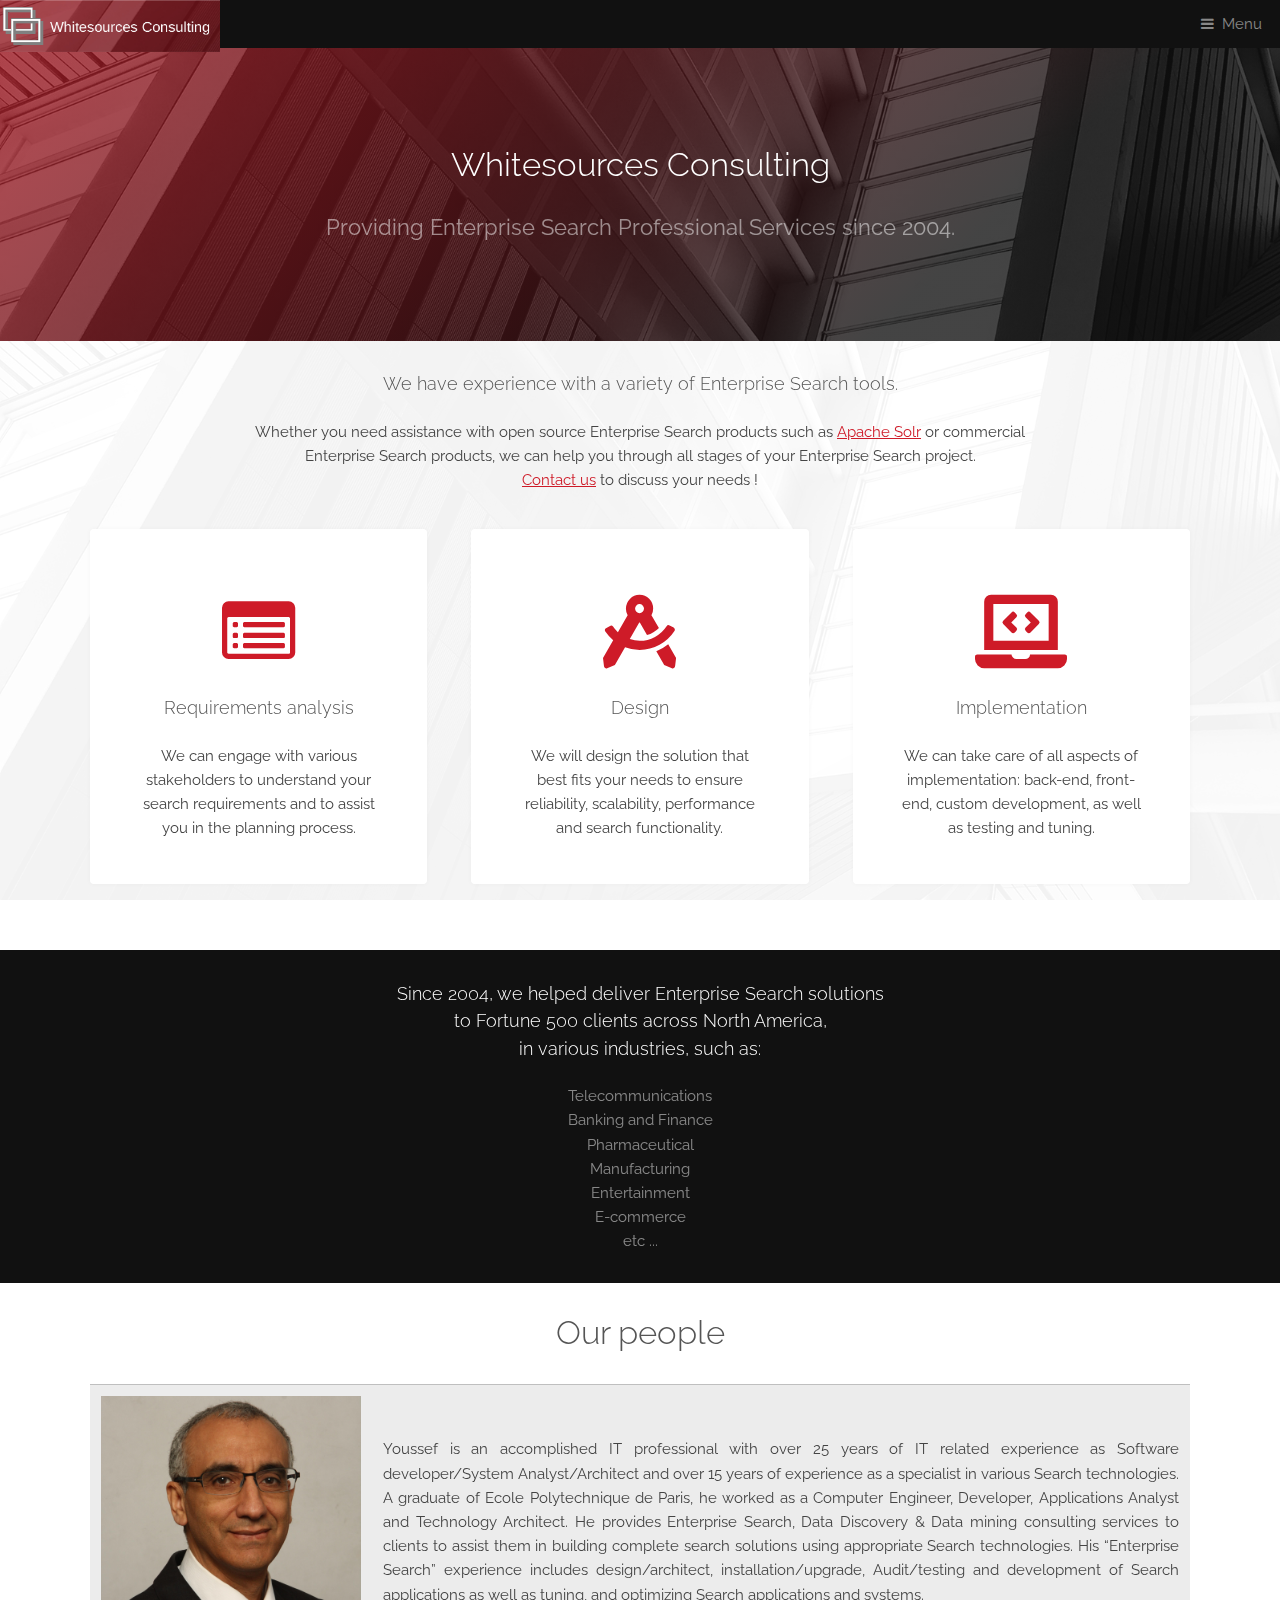
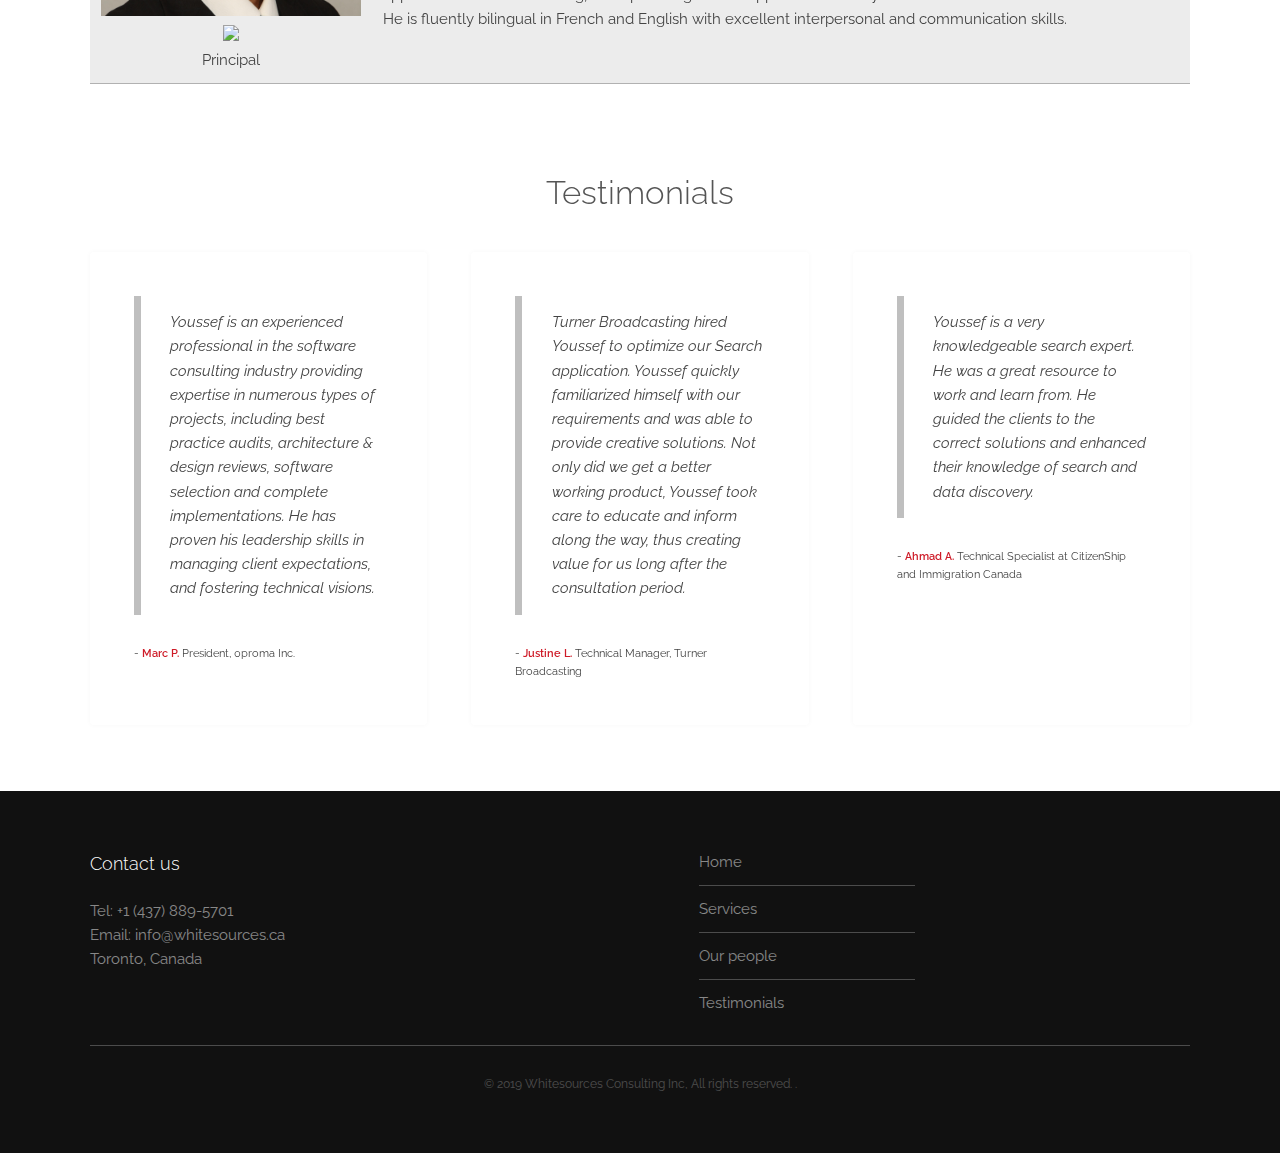
==== commit a75b01a0: "mobile" ====
--- a/windex.html
+++ b/windex.html
@@ -14,7 +14,7 @@
 
 		<!-- Header -->
 			<header id="header">
-				<a class="logo" href="index.html">Whitesources Consulting</a>
+				<a class="logo" href="index.html"><img src="images/ws_logo1.png" width="220" height="52" /></a>
 				
 				<nav>
 					<a href="#menu">Menu</a>
